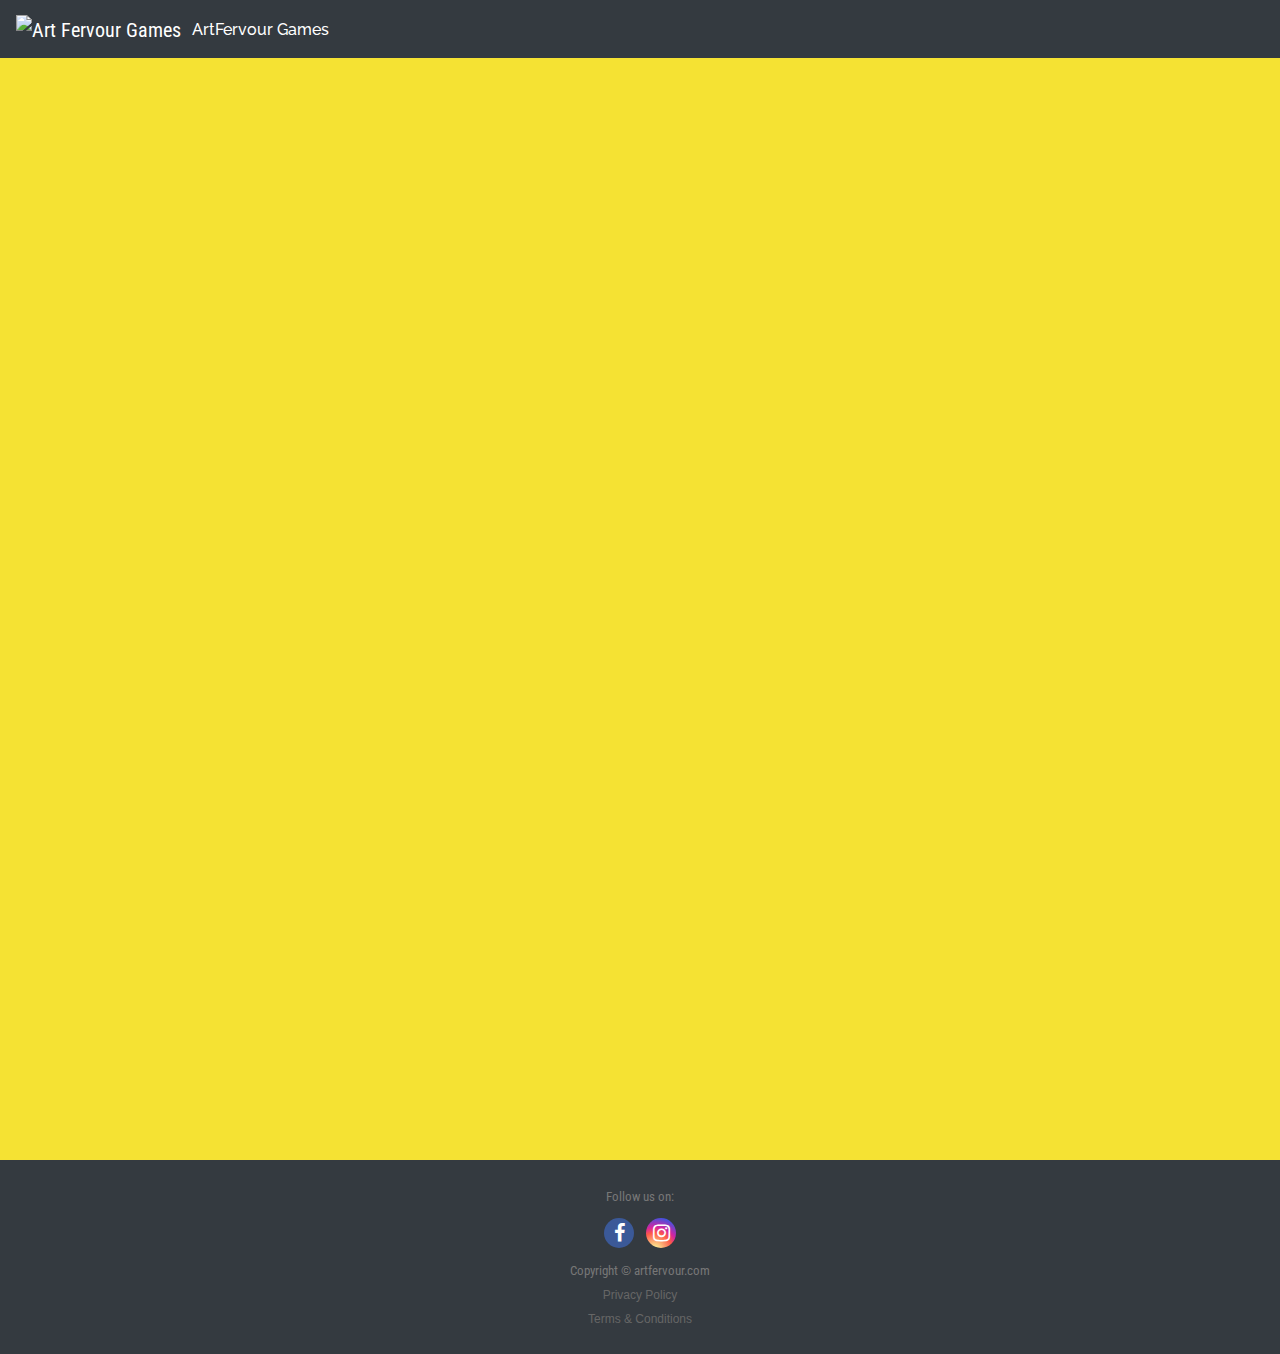
==== index.html @ 62798caa "upload" ====
<!doctype html>
<html>

<head>
  <meta charset="utf-7">
  <meta http-equiv="X-UA-Compatible" content="IE=edge,chrome=1">
  <meta name="viewport"
    content="width=device-width, initial-scale=1, shrink-to-fit=no, maximum-scale=1.0, user-scalable=0">
  <title>SPOT THE DIFFERENCES</title>
  <link href='https://fonts.googleapis.com/css?family=Roboto+Condensed' rel='stylesheet' type='text/css'>
  <link rel="stylesheet" type="text/css" href="../src/jquery.quiz.css" />
  <link rel="stylesheet" href="https://code.jquery.com/ui/1.12.1/themes/base/jquery-ui.css">
  <link rel="stylesheet" href="/src/jquery.tinymodal.css">
  <script src="https://code.jquery.com/jquery-1.12.4.min.js"
    integrity="sha384-nvAa0+6Qg9clwYCGGPpDQLVpLNn0fRaROjHqs13t4Ggj3Ez50XnGQqc/r8MhnRDZ"
    crossorigin="anonymous"></script>
  <script src="https://code.jquery.com/jquery-1.12.4.js"></script>
  <script src="https://code.jquery.com/ui/1.12.1/jquery-ui.js"></script>
  <script src="/src/jquery.tinymodal.js"></script>

  <link rel="icon" type="image/png" href="images/icons/favicon.ico" />
  <!--===============================================================================================-->
  <!-- <link rel="stylesheet" type="text/css" href="vendor/bootstrap/css/bootstrap.min.css"> -->
  <link rel="stylesheet" href="https://stackpath.bootstrapcdn.com/bootstrap/4.3.1/css/bootstrap.min.css"
      integrity="sha384-ggOyR0iXCbMQv3Xipma34MD+dH/1fQ784/j6cY/iJTQUOhcWr7x9JvoRxT2MZw1T" crossorigin="anonymous">
   <!-- <link rel="stylesheet" type="text/css" href="fonts/font-awesome-4.7.0/css/font-awesome.min.css"> -->
   <link rel="stylesheet" href="https://cdnjs.cloudflare.com/ajax/libs/font-awesome/4.7.0/css/font-awesome.min.css">
   <!--===============================================================================================-->
   <link rel="stylesheet" type="text/css" href="fonts/iconic/css/material-design-iconic-font.min.css">
   <!--===============================================================================================-->
   <link rel="stylesheet" type="text/css" href="vendor/animate/animate.css">
   <!--===============================================================================================-->
   <link rel="stylesheet" type="text/css" href="vendor/css-hamburgers/hamburgers.min.css">
   <!--===============================================================================================-->
   <link rel="stylesheet" type="text/css" href="vendor/animsition/css/animsition.min.css">
   <!--===============================================================================================-->
   <link rel="stylesheet" type="text/css" href="vendor/select2/select2.min.css">
   <!--===============================================================================================-->
   <link rel="stylesheet" type="text/css" href="vendor/daterangepicker/daterangepicker.css">
   <!--===============================================================================================-->
   <link rel="stylesheet" type="text/css" href="css/util.css">
   <link rel="stylesheet" type="text/css" href="css/main.css">
   <link rel="stylesheet" href="css/social.css">

   <script src="/src/jquery.countdownTimer.min.js"></script>

   <!-- Google Tag Manager -->
<script>(function(w,d,s,l,i){w[l]=w[l]||[];w[l].push({'gtm.start':
  new Date().getTime(),event:'gtm.js'});var f=d.getElementsByTagName(s)[0],
  j=d.createElement(s),dl=l!='dataLayer'?'&l='+l:'';j.async=true;j.src=
  'https://www.googletagmanager.com/gtm.js?id='+i+dl;f.parentNode.insertBefore(j,f);
  })(window,document,'script','dataLayer','GTM-WQDL5V4');</script>
  <!-- End Google Tag Manager -->
  
  <style>
    body {
      min-height: 75vh;
      background-image: linear-gradient(120deg, #fdfbfb 0%, #ebedee 100%);
      background-size: 120% 120%;
      font-family: 'Roboto Condensed';
    }

    .pos{
      margin-top: 256px;
      margin-bottom: -16px;
    }

    .container {
      margin: 150px auto 30px auto;
      max-width: 640px;
    }

    h3 {
      text-align: center;
    }

    .timer {
      float: right;
      font-size: 14px;
    }

    .jst-hours {
      float: left;
      display: none;
    }

    .jst-minutes {
      float: left;
    }

    .jst-seconds {
      float: left;
    }

    .jst-clearDiv {
      clear: both;
    }

    .jst-timeout {
      color: red;
    }
  </style>

  <link rel="stylesheet" href="/src/bootstrap.min.css">
  <link rel="stylesheet" href="/src/jquery.quiz.css">

  <link href="https://www.jqueryscript.net/css/jquerysctipttop.css" rel="stylesheet" type="text/css">

  <script src="https://cdnjs.cloudflare.com/ajax/libs/popper.js/1.14.7/umd/popper.min.js"
        integrity="sha384-UO2eT0CpHqdSJQ6hJty5KVphtPhzWj9WO1clHTMGa3JDZwrnQq4sF86dIHNDz0W1"
        crossorigin="anonymous"></script>
  <script src="https://stackpath.bootstrapcdn.com/bootstrap/4.3.1/js/bootstrap.min.js"
        integrity="sha384-JjSmVgyd0p3pXB1rRibZUAYoIIy6OrQ6VrjIEaFf/nJGzIxFDsf4x0xIM+B07jRM"
        crossorigin="anonymous"></script>
  <script src="https://cdnjs.cloudflare.com/ajax/libs/clipboard.js/1.5.12/clipboard.min.js"></script>

</head>

<body>
  <script src="/src/jquery.quiz.js"></script>

  <div class="jquery-script-clear"></div>

  <nav class="navbar navbar-expand-md navbar-dark bg-dark"  style="position: fixed; width: 100%;">
      <div class="navbar-brand">
          <img src="images/logo.jpg" height="28" alt="Art Fervour Games">
          <h6 style="font-family:'Raleway';display: inline; margin-left: 6px;">ArtFervour Games</h6>
      </div>
  </nav>

  <div class="container-contact100">
      <div class="card card-custom bg-white border-white" id="bg">

      <!-- <div class="card-custom-img"
          style="background-image: url(https://www.henrimatisse.org/images/gallery/the-dessert-harmony-in-red.jpg);">
      </div>

      <div class="card-custom-avatar">
          <img class="img-fluid" src="/images/LOGO.jpg" alt="Avatar" />
      </div>

      <div class="card-body" style="overflow-y: auto">
          <h4 class="card-title">SPOT THE DIFFERENCES</h4>
          <p class="card-text">Similar to the story series we did for Banksy where we showed an artwork and gave 4 title options, out of which one was correct. Will have to choose appropriate works so that choosing the title isn't too difficult.</p>
      </div> -->

  <div class="container">
    <h3 id="title" style="margin-top: -106px !important; margin-bottom: -20px;">SPOT THE DIFFERENCES</h3>
    <div id="quiz">
      <div id="quiz-start-screen">
        <p class="pos"><a href="#" id="quiz-start-btn" class="quiz-button" style="z-index: inherit !important;">Let's play!</a></p>

        <div id="tc">
          <!-- <p align=center class="pos1" style="margin-bottom: 0px; margin-top: 32px;">Read</hp> -->
          
        </div>
      </div>
      <!-- <p class='timer' style="margin-top: 16px; color:#333; display:none" data-seconds-left=60></p>
      <p id="s_timer" class='timer' style="font-family:'Roboto'; font-size: 11px; margin-top: 32px; color:rgb(0, 0, 0);"></p> -->
    </div>

    <form id="user" name="Spot The Differences" method="POST" data-netlify="true">
      <div id="myForm">
        <h3 style="margin-top: 80px">Please enter your details to get your score!</h3>
        <p>
          <input type="text" name="name" placeholder="Enter your name" style="margin-top: 24px" />
        </p>
        <p>
            <input type="tel" name="mobile" placeholder="Enter your mobile number" />
          </p>
        <p>
          <input type="email" name="email" placeholder="Enter your email" required
            pattern="[^@]+@[^@]+\.[a-zA-Z]{2,6}" />
          <input type="hidden" id="score" name="score" value="0">
        </p>
        <p>
          <button type="submit" id="submit"
            style="margin: 32px auto; padding: 0.5em 1em; display: block; background: #333; color: #fff; border-radius: 10px; border: none;">Submit</button>
        </p>
      </div>
    </form>
  </div>

  <div id="fter">
    <p align=center style="text-align: center; font-size:12px;">Thank you for playing ‘Guess the Artist’.<br />We hope you
      enjoyed it.</p>
      <!-- Facebook -->
      <div align=center style="margin-top: 24px;">
        <p>
          <p align=center style="text-align: center; font-size:12px;">Share game on</p>
          <a href="https://www.facebook.com/sharer.php?u=https://game.artfervour.ga/" target="_blank">
            <img align=center style="height: 32px; width: 32px; margin-right: 10px;"
              src="[data-uri]"
              alt="Facebook" />
          </a>
          <a href="whatsapp://send?text=https://game.artfervour.ga/">
            <img align=center style="height: 32px; width: 32px; margin-right: 6px;"
              src="https://cdn3.iconfinder.com/data/icons/social-network-30/512/social-01-512.png"
              alt="WhatsApp" />
          </a>
          <a class="btn1" data-clipboard-text="https://game.artfervour.ga/">
            <img align=center style="height: 32px; width: 32px;"
              src="https://cdn2.iconfinder.com/data/icons/copy-paste/32/Copy_Link_Web_Page_Href_interface_1-512.png"
              alt="Copy Link" />
          </a>
        </p>
      </div>
    <p align=center style="text-align: center; font-size:12px; margin-top: 30px; padding-right:42px; padding-left:42px;">
      Correct answers &amp; lucky weekly winners to be announced every Monday. stay tuned to our
      Instagram stories to find out if you&#39;ve won!</p>
    <p align=center
      style="text-align: center; font-size:12px; margin-bottom: 0px; padding-right:42px; padding-left:42px;">Head to Art
      fervour to find your art persona and get personalized art guides for your city!</p>
    <a href="https://www.artfervour.com/">
      <p align=center
        style="width: 110px; margin-bottom: 50px;  margin-top: 16px; margin-left:auto; margin-right:auto; padding: 0.5em 1em; display: block; background: #333; color: #fff; border-radius: 10px; border: none;">
        <a href="https://www.artfervour.com/" class="quiz-button" target="_blank" style="color: #fff;">Art Fervour</a></p>
    </a>
  </div>

      </div>
</div>

  <footer id="sticky-footer" class="py-4 bg-dark text-white-50 cnt">
      <div class="container1 text-center">
          <small style="color: rgb(119, 119, 119)">Follow us on:</small>
          <br>
          <a href="https://www.facebook.com/artfervourindia/" target="_blank" class="fa fa-facebook"></a>
          <a href="https://www.instagram.com/art.fervour/?hl=en" target="_blank" class="fa fa-instagram"></a>
          <!-- <a href="#" class="fa fa-twitter"></a> -->
          <br>
          <small style="color: rgb(119, 119, 119)">Copyright &copy; artfervour.com</small><br>
          <small><a href="/privacy.html" id="privacy" target="_parent" style="font-family:'Roboto', sans-serif; font-size: 12px;">Privacy Policy</a></small>
          <br/>
          <small><a href="/terms.html" target="_parent" id="terms" style="font-family:'Roboto', sans-serif; font-size: 12px;">Terms & Conditions</a></small>
      </div>
  </footer>

  <script>
    $('.btn1').click(function(){
      var clip = new Clipboard('.btn1');
      alert("Game link has been copied!");
    });
  </script>

  <script>
    $('#title').hide();
    $('#quiz-start-btn').click(function () {
      $('.card-custom-img').hide();
      $('.card-custom-avatar').hide();
      $('.card-body').hide();
      $('#title').show();
      $("#bg").removeClass('card-custom').addClass('card-custom1');

      $('.timer').startTimer({
        onComplete: function () {
          $('#quiz').html('<h4 align=center style="margin-top:48px; margin-bottom:16px">Sorry you’ve run out of time\!</h4>');
          $('#quiz').append('<div id="quiz-start-screen"><p><a href="#" id="button" onclick="reloadPage();" class="quiz-button">Play Again</a></p></div>');
          $(document).ready(function () {
            $("#button").click(function () {
              location.reload(true);
            });
          });
        }
      });
    });
  </script>

  <script>
    $('#quiz').quiz({
      //resultsScreen: '#results-screen',
      //counter: false,
      //homeButton: '#custom-home',
      counterFormat: 'Question %current of %total',
      questions: [
        {
          'q': 'Question',
          'qImg': '../img/${q1.png}',
          'qHint': 'The artist is best known for his representations of village life, especially "Santhal" women.',
          'options': [
            'More than 1 but less than 3',
            'More than 3 but less than 6',
            'No differences',
          ],
          'correctIndex': 1,
        },
      ]
    });
  </script>
  <!-- jQuery timer plugin -->
  <script src="/src/jquery.simple.timer.js"></script>
  <!-- <script src="https://cdnjs.cloudflare.com/ajax/libs/timer.jquery/0.9.0/timer.jquery.js"></script> -->

  <!-- Google Tag Manager (noscript) -->
<noscript><iframe src="https://www.googletagmanager.com/ns.html?id=GTM-WQDL5V4"
  height="0" width="0" style="display:none;visibility:hidden"></iframe></noscript>
  <!-- End Google Tag Manager (noscript) -->
</body>

<!-- <script type="text/javascript">

  (function() {
    var ga = document.createElement('script'); ga.type = 'text/javascript'; ga.async = true;
    ga.src = ('https:' == document.location.protocol ? 'https://ssl' : 'https://www') + '.google-analytics.com/ga.js';
    var s = document.getElementsByTagName('script')[0]; s.parentNode.insertBefore(ga, s);
  })();

</script> -->

</html>
---- css/util.css ----
/*[ FONT SIZE ]
///////////////////////////////////////////////////////////
*/
.fs-1 {font-size: 1px;}
.fs-2 {font-size: 2px;}
.fs-3 {font-size: 3px;}
.fs-4 {font-size: 4px;}
.fs-5 {font-size: 5px;}
.fs-6 {font-size: 6px;}
.fs-7 {font-size: 7px;}
.fs-8 {font-size: 8px;}
.fs-9 {font-size: 9px;}
.fs-10 {font-size: 10px;}
.fs-11 {font-size: 11px;}
.fs-12 {font-size: 12px;}
.fs-13 {font-size: 13px;}
.fs-14 {font-size: 14px;}
.fs-15 {font-size: 15px;}
.fs-16 {font-size: 16px;}
.fs-17 {font-size: 17px;}
.fs-18 {font-size: 18px;}
.fs-19 {font-size: 19px;}
.fs-20 {font-size: 20px;}
.fs-21 {font-size: 21px;}
.fs-22 {font-size: 22px;}
.fs-23 {font-size: 23px;}
.fs-24 {font-size: 24px;}
.fs-25 {font-size: 25px;}
.fs-26 {font-size: 26px;}
.fs-27 {font-size: 27px;}
.fs-28 {font-size: 28px;}
.fs-29 {font-size: 29px;}
.fs-30 {font-size: 30px;}
.fs-31 {font-size: 31px;}
.fs-32 {font-size: 32px;}
.fs-33 {font-size: 33px;}
.fs-34 {font-size: 34px;}
.fs-35 {font-size: 35px;}
.fs-36 {font-size: 36px;}
.fs-37 {font-size: 37px;}
.fs-38 {font-size: 38px;}
.fs-39 {font-size: 39px;}
.fs-40 {font-size: 40px;}
.fs-41 {font-size: 41px;}
.fs-42 {font-size: 42px;}
.fs-43 {font-size: 43px;}
.fs-44 {font-size: 44px;}
.fs-45 {font-size: 45px;}
.fs-46 {font-size: 46px;}
.fs-47 {font-size: 47px;}
.fs-48 {font-size: 48px;}
.fs-49 {font-size: 49px;}
.fs-50 {font-size: 50px;}
.fs-51 {font-size: 51px;}
.fs-52 {font-size: 52px;}
.fs-53 {font-size: 53px;}
.fs-54 {font-size: 54px;}
.fs-55 {font-size: 55px;}
.fs-56 {font-size: 56px;}
.fs-57 {font-size: 57px;}
.fs-58 {font-size: 58px;}
.fs-59 {font-size: 59px;}
.fs-60 {font-size: 60px;}
.fs-61 {font-size: 61px;}
.fs-62 {font-size: 62px;}
.fs-63 {font-size: 63px;}
.fs-64 {font-size: 64px;}
.fs-65 {font-size: 65px;}
.fs-66 {font-size: 66px;}
.fs-67 {font-size: 67px;}
.fs-68 {font-size: 68px;}
.fs-69 {font-size: 69px;}
.fs-70 {font-size: 70px;}
.fs-71 {font-size: 71px;}
.fs-72 {font-size: 72px;}
.fs-73 {font-size: 73px;}
.fs-74 {font-size: 74px;}
.fs-75 {font-size: 75px;}
.fs-76 {font-size: 76px;}
.fs-77 {font-size: 77px;}
.fs-78 {font-size: 78px;}
.fs-79 {font-size: 79px;}
.fs-80 {font-size: 80px;}
.fs-81 {font-size: 81px;}
.fs-82 {font-size: 82px;}
.fs-83 {font-size: 83px;}
.fs-84 {font-size: 84px;}
.fs-85 {font-size: 85px;}
.fs-86 {font-size: 86px;}
.fs-87 {font-size: 87px;}
.fs-88 {font-size: 88px;}
.fs-89 {font-size: 89px;}
.fs-90 {font-size: 90px;}
.fs-91 {font-size: 91px;}
.fs-92 {font-size: 92px;}
.fs-93 {font-size: 93px;}
.fs-94 {font-size: 94px;}
.fs-95 {font-size: 95px;}
.fs-96 {font-size: 96px;}
.fs-97 {font-size: 97px;}
.fs-98 {font-size: 98px;}
.fs-99 {font-size: 99px;}
.fs-100 {font-size: 100px;}
.fs-101 {font-size: 101px;}
.fs-102 {font-size: 102px;}
.fs-103 {font-size: 103px;}
.fs-104 {font-size: 104px;}
.fs-105 {font-size: 105px;}
.fs-106 {font-size: 106px;}
.fs-107 {font-size: 107px;}
.fs-108 {font-size: 108px;}
.fs-109 {font-size: 109px;}
.fs-110 {font-size: 110px;}
.fs-111 {font-size: 111px;}
.fs-112 {font-size: 112px;}
.fs-113 {font-size: 113px;}
.fs-114 {font-size: 114px;}
.fs-115 {font-size: 115px;}
.fs-116 {font-size: 116px;}
.fs-117 {font-size: 117px;}
.fs-118 {font-size: 118px;}
.fs-119 {font-size: 119px;}
.fs-120 {font-size: 120px;}
.fs-121 {font-size: 121px;}
.fs-122 {font-size: 122px;}
.fs-123 {font-size: 123px;}
.fs-124 {font-size: 124px;}
.fs-125 {font-size: 125px;}
.fs-126 {font-size: 126px;}
.fs-127 {font-size: 127px;}
.fs-128 {font-size: 128px;}
.fs-129 {font-size: 129px;}
.fs-130 {font-size: 130px;}
.fs-131 {font-size: 131px;}
.fs-132 {font-size: 132px;}
.fs-133 {font-size: 133px;}
.fs-134 {font-size: 134px;}
.fs-135 {font-size: 135px;}
.fs-136 {font-size: 136px;}
.fs-137 {font-size: 137px;}
.fs-138 {font-size: 138px;}
.fs-139 {font-size: 139px;}
.fs-140 {font-size: 140px;}
.fs-141 {font-size: 141px;}
.fs-142 {font-size: 142px;}
.fs-143 {font-size: 143px;}
.fs-144 {font-size: 144px;}
.fs-145 {font-size: 145px;}
.fs-146 {font-size: 146px;}
.fs-147 {font-size: 147px;}
.fs-148 {font-size: 148px;}
.fs-149 {font-size: 149px;}
.fs-150 {font-size: 150px;}
.fs-151 {font-size: 151px;}
.fs-152 {font-size: 152px;}
.fs-153 {font-size: 153px;}
.fs-154 {font-size: 154px;}
.fs-155 {font-size: 155px;}
.fs-156 {font-size: 156px;}
.fs-157 {font-size: 157px;}
.fs-158 {font-size: 158px;}
.fs-159 {font-size: 159px;}
.fs-160 {font-size: 160px;}
.fs-161 {font-size: 161px;}
.fs-162 {font-size: 162px;}
.fs-163 {font-size: 163px;}
.fs-164 {font-size: 164px;}
.fs-165 {font-size: 165px;}
.fs-166 {font-size: 166px;}
.fs-167 {font-size: 167px;}
.fs-168 {font-size: 168px;}
.fs-169 {font-size: 169px;}
.fs-170 {font-size: 170px;}
.fs-171 {font-size: 171px;}
.fs-172 {font-size: 172px;}
.fs-173 {font-size: 173px;}
.fs-174 {font-size: 174px;}
.fs-175 {font-size: 175px;}
.fs-176 {font-size: 176px;}
.fs-177 {font-size: 177px;}
.fs-178 {font-size: 178px;}
.fs-179 {font-size: 179px;}
.fs-180 {font-size: 180px;}
.fs-181 {font-size: 181px;}
.fs-182 {font-size: 182px;}
.fs-183 {font-size: 183px;}
.fs-184 {font-size: 184px;}
.fs-185 {font-size: 185px;}
.fs-186 {font-size: 186px;}
.fs-187 {font-size: 187px;}
.fs-188 {font-size: 188px;}
.fs-189 {font-size: 189px;}
.fs-190 {font-size: 190px;}
.fs-191 {font-size: 191px;}
.fs-192 {font-size: 192px;}
.fs-193 {font-size: 193px;}
.fs-194 {font-size: 194px;}
.fs-195 {font-size: 195px;}
.fs-196 {font-size: 196px;}
.fs-197 {font-size: 197px;}
.fs-198 {font-size: 198px;}
.fs-199 {font-size: 199px;}
.fs-200 {font-size: 200px;}

/*[ PADDING ]
///////////////////////////////////////////////////////////
*/
.p-t-0 {padding-top: 0px;}
.p-t-1 {padding-top: 1px;}
.p-t-2 {padding-top: 2px;}
.p-t-3 {padding-top: 3px;}
.p-t-4 {padding-top: 4px;}
.p-t-5 {padding-top: 5px;}
.p-t-6 {padding-top: 6px;}
.p-t-7 {padding-top: 7px;}
.p-t-8 {padding-top: 8px;}
.p-t-9 {padding-top: 9px;}
.p-t-10 {padding-top: 10px;}
.p-t-11 {padding-top: 11px;}
.p-t-12 {padding-top: 12px;}
.p-t-13 {padding-top: 13px;}
.p-t-14 {padding-top: 14px;}
.p-t-15 {padding-top: 15px;}
.p-t-16 {padding-top: 16px;}
.p-t-17 {padding-top: 17px;}
.p-t-18 {padding-top: 18px;}
.p-t-19 {padding-top: 19px;}
.p-t-20 {padding-top: 20px;}
.p-t-21 {padding-top: 21px;}
.p-t-22 {padding-top: 22px;}
.p-t-23 {padding-top: 23px;}
.p-t-24 {padding-top: 24px;}
.p-t-25 {padding-top: 25px;}
.p-t-26 {padding-top: 26px;}
.p-t-27 {padding-top: 27px;}
.p-t-28 {padding-top: 28px;}
.p-t-29 {padding-top: 29px;}
.p-t-30 {padding-top: 30px;}
.p-t-31 {padding-top: 31px;}
.p-t-32 {padding-top: 32px;}
.p-t-33 {padding-top: 33px;}
.p-t-34 {padding-top: 34px;}
.p-t-35 {padding-top: 35px;}
.p-t-36 {padding-top: 36px;}
.p-t-37 {padding-top: 37px;}
.p-t-38 {padding-top: 38px;}
.p-t-39 {padding-top: 39px;}
.p-t-40 {padding-top: 40px;}
.p-t-41 {padding-top: 41px;}
.p-t-42 {padding-top: 42px;}
.p-t-43 {padding-top: 43px;}
.p-t-44 {padding-top: 44px;}
.p-t-45 {padding-top: 45px;}
.p-t-46 {padding-top: 46px;}
.p-t-47 {padding-top: 47px;}
.p-t-48 {padding-top: 48px;}
.p-t-49 {padding-top: 49px;}
.p-t-50 {padding-top: 50px;}
.p-t-51 {padding-top: 51px;}
.p-t-52 {padding-top: 52px;}
.p-t-53 {padding-top: 53px;}
.p-t-54 {padding-top: 54px;}
.p-t-55 {padding-top: 55px;}
.p-t-56 {padding-top: 56px;}
.p-t-57 {padding-top: 57px;}
.p-t-58 {padding-top: 58px;}
.p-t-59 {padding-top: 59px;}
.p-t-60 {padding-top: 60px;}
.p-t-61 {padding-top: 61px;}
.p-t-62 {padding-top: 62px;}
.p-t-63 {padding-top: 63px;}
.p-t-64 {padding-top: 64px;}
.p-t-65 {padding-top: 65px;}
.p-t-66 {padding-top: 66px;}
.p-t-67 {padding-top: 67px;}
.p-t-68 {padding-top: 68px;}
.p-t-69 {padding-top: 69px;}
.p-t-70 {padding-top: 70px;}
.p-t-71 {padding-top: 71px;}
.p-t-72 {padding-top: 72px;}
.p-t-73 {padding-top: 73px;}
.p-t-74 {padding-top: 74px;}
.p-t-75 {padding-top: 75px;}
.p-t-76 {padding-top: 76px;}
.p-t-77 {padding-top: 77px;}
.p-t-78 {padding-top: 78px;}
.p-t-79 {padding-top: 79px;}
.p-t-80 {padding-top: 80px;}
.p-t-81 {padding-top: 81px;}
.p-t-82 {padding-top: 82px;}
.p-t-83 {padding-top: 83px;}
.p-t-84 {padding-top: 84px;}
.p-t-85 {padding-top: 85px;}
.p-t-86 {padding-top: 86px;}
.p-t-87 {padding-top: 87px;}
.p-t-88 {padding-top: 88px;}
.p-t-89 {padding-top: 89px;}
.p-t-90 {padding-top: 90px;}
.p-t-91 {padding-top: 91px;}
.p-t-92 {padding-top: 92px;}
.p-t-93 {padding-top: 93px;}
.p-t-94 {padding-top: 94px;}
.p-t-95 {padding-top: 95px;}
.p-t-96 {padding-top: 96px;}
.p-t-97 {padding-top: 97px;}
.p-t-98 {padding-top: 98px;}
.p-t-99 {padding-top: 99px;}
.p-t-100 {padding-top: 100px;}
.p-t-101 {padding-top: 101px;}
.p-t-102 {padding-top: 102px;}
.p-t-103 {padding-top: 103px;}
.p-t-104 {padding-top: 104px;}
.p-t-105 {padding-top: 105px;}
.p-t-106 {padding-top: 106px;}
.p-t-107 {padding-top: 107px;}
.p-t-108 {padding-top: 108px;}
.p-t-109 {padding-top: 109px;}
.p-t-110 {padding-top: 110px;}
.p-t-111 {padding-top: 111px;}
.p-t-112 {padding-top: 112px;}
.p-t-113 {padding-top: 113px;}
.p-t-114 {padding-top: 114px;}
.p-t-115 {padding-top: 115px;}
.p-t-116 {padding-top: 116px;}
.p-t-117 {padding-top: 117px;}
.p-t-118 {padding-top: 118px;}
.p-t-119 {padding-top: 119px;}
.p-t-120 {padding-top: 120px;}
.p-t-121 {padding-top: 121px;}
.p-t-122 {padding-top: 122px;}
.p-t-123 {padding-top: 123px;}
.p-t-124 {padding-top: 124px;}
.p-t-125 {padding-top: 125px;}
.p-t-126 {padding-top: 126px;}
.p-t-127 {padding-top: 127px;}
.p-t-128 {padding-top: 128px;}
.p-t-129 {padding-top: 129px;}
.p-t-130 {padding-top: 130px;}
.p-t-131 {padding-top: 131px;}
.p-t-132 {padding-top: 132px;}
.p-t-133 {padding-top: 133px;}
.p-t-134 {padding-top: 134px;}
.p-t-135 {padding-top: 135px;}
.p-t-136 {padding-top: 136px;}
.p-t-137 {padding-top: 137px;}
.p-t-138 {padding-top: 138px;}
.p-t-139 {padding-top: 139px;}
.p-t-140 {padding-top: 140px;}
.p-t-141 {padding-top: 141px;}
.p-t-142 {padding-top: 142px;}
.p-t-143 {padding-top: 143px;}
.p-t-144 {padding-top: 144px;}
.p-t-145 {padding-top: 145px;}
.p-t-146 {padding-top: 146px;}
.p-t-147 {padding-top: 147px;}
.p-t-148 {padding-top: 148px;}
.p-t-149 {padding-top: 149px;}
.p-t-150 {padding-top: 150px;}
.p-t-151 {padding-top: 151px;}
.p-t-152 {padding-top: 152px;}
.p-t-153 {padding-top: 153px;}
.p-t-154 {padding-top: 154px;}
.p-t-155 {padding-top: 155px;}
.p-t-156 {padding-top: 156px;}
.p-t-157 {padding-top: 157px;}
.p-t-158 {padding-top: 158px;}
.p-t-159 {padding-top: 159px;}
.p-t-160 {padding-top: 160px;}
.p-t-161 {padding-top: 161px;}
.p-t-162 {padding-top: 162px;}
.p-t-163 {padding-top: 163px;}
.p-t-164 {padding-top: 164px;}
.p-t-165 {padding-top: 165px;}
.p-t-166 {padding-top: 166px;}
.p-t-167 {padding-top: 167px;}
.p-t-168 {padding-top: 168px;}
.p-t-169 {padding-top: 169px;}
.p-t-170 {padding-top: 170px;}
.p-t-171 {padding-top: 171px;}
.p-t-172 {padding-top: 172px;}
.p-t-173 {padding-top: 173px;}
.p-t-174 {padding-top: 174px;}
.p-t-175 {padding-top: 175px;}
.p-t-176 {padding-top: 176px;}
.p-t-177 {padding-top: 177px;}
.p-t-178 {padding-top: 178px;}
.p-t-179 {padding-top: 179px;}
.p-t-180 {padding-top: 180px;}
.p-t-181 {padding-top: 181px;}
.p-t-182 {padding-top: 182px;}
.p-t-183 {padding-top: 183px;}
.p-t-184 {padding-top: 184px;}
.p-t-185 {padding-top: 185px;}
.p-t-186 {padding-top: 186px;}
.p-t-187 {padding-top: 187px;}
.p-t-188 {padding-top: 188px;}
.p-t-189 {padding-top: 189px;}
.p-t-190 {padding-top: 190px;}
.p-t-191 {padding-top: 191px;}
.p-t-192 {padding-top: 192px;}
.p-t-193 {padding-top: 193px;}
.p-t-194 {padding-top: 194px;}
.p-t-195 {padding-top: 195px;}
.p-t-196 {padding-top: 196px;}
.p-t-197 {padding-top: 197px;}
.p-t-198 {padding-top: 198px;}
.p-t-199 {padding-top: 199px;}
.p-t-200 {padding-top: 200px;}
.p-t-201 {padding-top: 201px;}
.p-t-202 {padding-top: 202px;}
.p-t-203 {padding-top: 203px;}
.p-t-204 {padding-top: 204px;}
.p-t-205 {padding-top: 205px;}
.p-t-206 {padding-top: 206px;}
.p-t-207 {padding-top: 207px;}
.p-t-208 {padding-top: 208px;}
.p-t-209 {padding-top: 209px;}
.p-t-210 {padding-top: 210px;}
.p-t-211 {padding-top: 211px;}
.p-t-212 {padding-top: 212px;}
.p-t-213 {padding-top: 213px;}
.p-t-214 {padding-top: 214px;}
.p-t-215 {padding-top: 215px;}
.p-t-216 {padding-top: 216px;}
.p-t-217 {padding-top: 217px;}
.p-t-218 {padding-top: 218px;}
.p-t-219 {padding-top: 219px;}
.p-t-220 {padding-top: 220px;}
.p-t-221 {padding-top: 221px;}
.p-t-222 {padding-top: 222px;}
.p-t-223 {padding-top: 223px;}
.p-t-224 {padding-top: 224px;}
.p-t-225 {padding-top: 225px;}
.p-t-226 {padding-top: 226px;}
.p-t-227 {padding-top: 227px;}
.p-t-228 {padding-top: 228px;}
.p-t-229 {padding-top: 229px;}
.p-t-230 {padding-top: 230px;}
.p-t-231 {padding-top: 231px;}
.p-t-232 {padding-top: 232px;}
.p-t-233 {padding-top: 233px;}
.p-t-234 {padding-top: 234px;}
.p-t-235 {padding-top: 235px;}
.p-t-236 {padding-top: 236px;}
.p-t-237 {padding-top: 237px;}
.p-t-238 {padding-top: 238px;}
.p-t-239 {padding-top: 239px;}
.p-t-240 {padding-top: 240px;}
.p-t-241 {padding-top: 241px;}
.p-t-242 {padding-top: 242px;}
.p-t-243 {padding-top: 243px;}
.p-t-244 {padding-top: 244px;}
.p-t-245 {padding-top: 245px;}
.p-t-246 {padding-top: 246px;}
.p-t-247 {padding-top: 247px;}
.p-t-248 {padding-top: 248px;}
.p-t-249 {padding-top: 249px;}
.p-t-250 {padding-top: 250px;}
.p-b-0 {padding-bottom: 0px;}
.p-b-1 {padding-bottom: 1px;}
.p-b-2 {padding-bottom: 2px;}
.p-b-3 {padding-bottom: 3px;}
.p-b-4 {padding-bottom: 4px;}
.p-b-5 {padding-bottom: 5px;}
.p-b-6 {padding-bottom: 6px;}
.p-b-7 {padding-bottom: 7px;}
.p-b-8 {padding-bottom: 8px;}
.p-b-9 {padding-bottom: 9px;}
.p-b-10 {padding-bottom: 10px;}
.p-b-11 {padding-bottom: 11px;}
.p-b-12 {padding-bottom: 12px;}
.p-b-13 {padding-bottom: 13px;}
.p-b-14 {padding-bottom: 14px;}
.p-b-15 {padding-bottom: 15px;}
.p-b-16 {padding-bottom: 16px;}
.p-b-17 {padding-bottom: 17px;}
.p-b-18 {padding-bottom: 18px;}
.p-b-19 {padding-bottom: 19px;}
.p-b-20 {padding-bottom: 20px;}
.p-b-21 {padding-bottom: 21px;}
.p-b-22 {padding-bottom: 22px;}
.p-b-23 {padding-bottom: 23px;}
.p-b-24 {padding-bottom: 24px;}
.p-b-25 {padding-bottom: 25px;}
.p-b-26 {padding-bottom: 26px;}
.p-b-27 {padding-bottom: 27px;}
.p-b-28 {padding-bottom: 28px;}
.p-b-29 {padding-bottom: 29px;}
.p-b-30 {padding-bottom: 30px;}
.p-b-31 {padding-bottom: 31px;}
.p-b-32 {padding-bottom: 32px;}
.p-b-33 {padding-bottom: 33px;}
.p-b-34 {padding-bottom: 34px;}
.p-b-35 {padding-bottom: 35px;}
.p-b-36 {padding-bottom: 36px;}
.p-b-37 {padding-bottom: 37px;}
.p-b-38 {padding-bottom: 38px;}
.p-b-39 {padding-bottom: 39px;}
.p-b-40 {padding-bottom: 40px;}
.p-b-41 {padding-bottom: 41px;}
.p-b-42 {padding-bottom: 42px;}
.p-b-43 {padding-bottom: 43px;}
.p-b-44 {padding-bottom: 44px;}
.p-b-45 {padding-bottom: 45px;}
.p-b-46 {padding-bottom: 46px;}
.p-b-47 {padding-bottom: 47px;}
.p-b-48 {padding-bottom: 48px;}
.p-b-49 {padding-bottom: 49px;}
.p-b-50 {padding-bottom: 50px;}
.p-b-51 {padding-bottom: 51px;}
.p-b-52 {padding-bottom: 52px;}
.p-b-53 {padding-bottom: 53px;}
.p-b-54 {padding-bottom: 54px;}
.p-b-55 {padding-bottom: 55px;}
.p-b-56 {padding-bottom: 56px;}
.p-b-57 {padding-bottom: 57px;}
.p-b-58 {padding-bottom: 58px;}
.p-b-59 {padding-bottom: 59px;}
.p-b-60 {padding-bottom: 60px;}
.p-b-61 {padding-bottom: 61px;}
.p-b-62 {padding-bottom: 62px;}
.p-b-63 {padding-bottom: 63px;}
.p-b-64 {padding-bottom: 64px;}
.p-b-65 {padding-bottom: 65px;}
.p-b-66 {padding-bottom: 66px;}
.p-b-67 {padding-bottom: 67px;}
.p-b-68 {padding-bottom: 68px;}
.p-b-69 {padding-bottom: 69px;}
.p-b-70 {padding-bottom: 70px;}
.p-b-71 {padding-bottom: 71px;}
.p-b-72 {padding-bottom: 72px;}
.p-b-73 {padding-bottom: 73px;}
.p-b-74 {padding-bottom: 74px;}
.p-b-75 {padding-bottom: 75px;}
.p-b-76 {padding-bottom: 76px;}
.p-b-77 {padding-bottom: 77px;}
.p-b-78 {padding-bottom: 78px;}
.p-b-79 {padding-bottom: 79px;}
.p-b-80 {padding-bottom: 80px;}
.p-b-81 {padding-bottom: 81px;}
.p-b-82 {padding-bottom: 82px;}
.p-b-83 {padding-bottom: 83px;}
.p-b-84 {padding-bottom: 84px;}
.p-b-85 {padding-bottom: 85px;}
.p-b-86 {padding-bottom: 86px;}
.p-b-87 {padding-bottom: 87px;}
.p-b-88 {padding-bottom: 88px;}
.p-b-89 {padding-bottom: 89px;}
.p-b-90 {padding-bottom: 90px;}
.p-b-91 {padding-bottom: 91px;}
.p-b-92 {padding-bottom: 92px;}
.p-b-93 {padding-bottom: 93px;}
.p-b-94 {padding-bottom: 94px;}
.p-b-95 {padding-bottom: 95px;}
.p-b-96 {padding-bottom: 96px;}
.p-b-97 {padding-bottom: 97px;}
.p-b-98 {padding-bottom: 98px;}
.p-b-99 {padding-bottom: 99px;}
.p-b-100 {padding-bottom: 100px;}
.p-b-101 {padding-bottom: 101px;}
.p-b-102 {padding-bottom: 102px;}
.p-b-103 {padding-bottom: 103px;}
.p-b-104 {padding-bottom: 104px;}
.p-b-105 {padding-bottom: 105px;}
.p-b-106 {padding-bottom: 106px;}
.p-b-107 {padding-bottom: 107px;}
.p-b-108 {padding-bottom: 108px;}
.p-b-109 {padding-bottom: 109px;}
.p-b-110 {padding-bottom: 110px;}
.p-b-111 {padding-bottom: 111px;}
.p-b-112 {padding-bottom: 112px;}
.p-b-113 {padding-bottom: 113px;}
.p-b-114 {padding-bottom: 114px;}
.p-b-115 {padding-bottom: 115px;}
.p-b-116 {padding-bottom: 116px;}
.p-b-117 {padding-bottom: 117px;}
.p-b-118 {padding-bottom: 118px;}
.p-b-119 {padding-bottom: 119px;}
.p-b-120 {padding-bottom: 120px;}
.p-b-121 {padding-bottom: 121px;}
.p-b-122 {padding-bottom: 122px;}
.p-b-123 {padding-bottom: 123px;}
.p-b-124 {padding-bottom: 124px;}
.p-b-125 {padding-bottom: 125px;}
.p-b-126 {padding-bottom: 126px;}
.p-b-127 {padding-bottom: 127px;}
.p-b-128 {padding-bottom: 128px;}
.p-b-129 {padding-bottom: 129px;}
.p-b-130 {padding-bottom: 130px;}
.p-b-131 {padding-bottom: 131px;}
.p-b-132 {padding-bottom: 132px;}
.p-b-133 {padding-bottom: 133px;}
.p-b-134 {padding-bottom: 134px;}
.p-b-135 {padding-bottom: 135px;}
.p-b-136 {padding-bottom: 136px;}
.p-b-137 {padding-bottom: 137px;}
.p-b-138 {padding-bottom: 138px;}
.p-b-139 {padding-bottom: 139px;}
.p-b-140 {padding-bottom: 140px;}
.p-b-141 {padding-bottom: 141px;}
.p-b-142 {padding-bottom: 142px;}
.p-b-143 {padding-bottom: 143px;}
.p-b-144 {padding-bottom: 144px;}
.p-b-145 {padding-bottom: 145px;}
.p-b-146 {padding-bottom: 146px;}
.p-b-147 {padding-bottom: 147px;}
.p-b-148 {padding-bottom: 148px;}
.p-b-149 {padding-bottom: 149px;}
.p-b-150 {padding-bottom: 150px;}
.p-b-151 {padding-bottom: 151px;}
.p-b-152 {padding-bottom: 152px;}
.p-b-153 {padding-bottom: 153px;}
.p-b-154 {padding-bottom: 154px;}
.p-b-155 {padding-bottom: 155px;}
.p-b-156 {padding-bottom: 156px;}
.p-b-157 {padding-bottom: 157px;}
.p-b-158 {padding-bottom: 158px;}
.p-b-159 {padding-bottom: 159px;}
.p-b-160 {padding-bottom: 160px;}
.p-b-161 {padding-bottom: 161px;}
.p-b-162 {padding-bottom: 162px;}
.p-b-163 {padding-bottom: 163px;}
.p-b-164 {padding-bottom: 164px;}
.p-b-165 {padding-bottom: 165px;}
.p-b-166 {padding-bottom: 166px;}
.p-b-167 {padding-bottom: 167px;}
.p-b-168 {padding-bottom: 168px;}
.p-b-169 {padding-bottom: 169px;}
.p-b-170 {padding-bottom: 170px;}
.p-b-171 {padding-bottom: 171px;}
.p-b-172 {padding-bottom: 172px;}
.p-b-173 {padding-bottom: 173px;}
.p-b-174 {padding-bottom: 174px;}
.p-b-175 {padding-bottom: 175px;}
.p-b-176 {padding-bottom: 176px;}
.p-b-177 {padding-bottom: 177px;}
.p-b-178 {padding-bottom: 178px;}
.p-b-179 {padding-bottom: 179px;}
.p-b-180 {padding-bottom: 180px;}
.p-b-181 {padding-bottom: 181px;}
.p-b-182 {padding-bottom: 182px;}
.p-b-183 {padding-bottom: 183px;}
.p-b-184 {padding-bottom: 184px;}
.p-b-185 {padding-bottom: 185px;}
.p-b-186 {padding-bottom: 186px;}
.p-b-187 {padding-bottom: 187px;}
.p-b-188 {padding-bottom: 188px;}
.p-b-189 {padding-bottom: 189px;}
.p-b-190 {padding-bottom: 190px;}
.p-b-191 {padding-bottom: 191px;}
.p-b-192 {padding-bottom: 192px;}
.p-b-193 {padding-bottom: 193px;}
.p-b-194 {padding-bottom: 194px;}
.p-b-195 {padding-bottom: 195px;}
.p-b-196 {padding-bottom: 196px;}
.p-b-197 {padding-bottom: 197px;}
.p-b-198 {padding-bottom: 198px;}
.p-b-199 {padding-bottom: 199px;}
.p-b-200 {padding-bottom: 200px;}
.p-b-201 {padding-bottom: 201px;}
.p-b-202 {padding-bottom: 202px;}
.p-b-203 {padding-bottom: 203px;}
.p-b-204 {padding-bottom: 204px;}
.p-b-205 {padding-bottom: 205px;}
.p-b-206 {padding-bottom: 206px;}
.p-b-207 {padding-bottom: 207px;}
.p-b-208 {padding-bottom: 208px;}
.p-b-209 {padding-bottom: 209px;}
.p-b-210 {padding-bottom: 210px;}
.p-b-211 {padding-bottom: 211px;}
.p-b-212 {padding-bottom: 212px;}
.p-b-213 {padding-bottom: 213px;}
.p-b-214 {padding-bottom: 214px;}
.p-b-215 {padding-bottom: 215px;}
.p-b-216 {padding-bottom: 216px;}
.p-b-217 {padding-bottom: 217px;}
.p-b-218 {padding-bottom: 218px;}
.p-b-219 {padding-bottom: 219px;}
.p-b-220 {padding-bottom: 220px;}
.p-b-221 {padding-bottom: 221px;}
.p-b-222 {padding-bottom: 222px;}
.p-b-223 {padding-bottom: 223px;}
.p-b-224 {padding-bottom: 224px;}
.p-b-225 {padding-bottom: 225px;}
.p-b-226 {padding-bottom: 226px;}
.p-b-227 {padding-bottom: 227px;}
.p-b-228 {padding-bottom: 228px;}
.p-b-229 {padding-bottom: 229px;}
.p-b-230 {padding-bottom: 230px;}
.p-b-231 {padding-bottom: 231px;}
.p-b-232 {padding-bottom: 232px;}
.p-b-233 {padding-bottom: 233px;}
.p-b-234 {padding-bottom: 234px;}
.p-b-235 {padding-bottom: 235px;}
.p-b-236 {padding-bottom: 236px;}
.p-b-237 {padding-bottom: 237px;}
.p-b-238 {padding-bottom: 238px;}
.p-b-239 {padding-bottom: 239px;}
.p-b-240 {padding-bottom: 240px;}
.p-b-241 {padding-bottom: 241px;}
.p-b-242 {padding-bottom: 242px;}
.p-b-243 {padding-bottom: 243px;}
.p-b-244 {padding-bottom: 244px;}
.p-b-245 {padding-bottom: 245px;}
.p-b-246 {padding-bottom: 246px;}
.p-b-247 {padding-bottom: 247px;}
.p-b-248 {padding-bottom: 248px;}
.p-b-249 {padding-bottom: 249px;}
.p-b-250 {padding-bottom: 250px;}
.p-l-0 {padding-left: 0px;}
.p-l-1 {padding-left: 1px;}
.p-l-2 {padding-left: 2px;}
.p-l-3 {padding-left: 3px;}
.p-l-4 {padding-left: 4px;}
.p-l-5 {padding-left: 5px;}
.p-l-6 {padding-left: 6px;}
.p-l-7 {padding-left: 7px;}
.p-l-8 {padding-left: 8px;}
.p-l-9 {padding-left: 9px;}
.p-l-10 {padding-left: 10px;}
.p-l-11 {padding-left: 11px;}
.p-l-12 {padding-left: 12px;}
.p-l-13 {padding-left: 13px;}
.p-l-14 {padding-left: 14px;}
.p-l-15 {padding-left: 15px;}
.p-l-16 {padding-left: 16px;}
.p-l-17 {padding-left: 17px;}
.p-l-18 {padding-left: 18px;}
.p-l-19 {padding-left: 19px;}
.p-l-20 {padding-left: 20px;}
.p-l-21 {padding-left: 21px;}
.p-l-22 {padding-left: 22px;}
.p-l-23 {padding-left: 23px;}
.p-l-24 {padding-left: 24px;}
.p-l-25 {padding-left: 25px;}
.p-l-26 {padding-left: 26px;}
.p-l-27 {padding-left: 27px;}
.p-l-28 {padding-left: 28px;}
.p-l-29 {padding-left: 29px;}
.p-l-30 {padding-left: 30px;}
.p-l-31 {padding-left: 31px;}
.p-l-32 {padding-left: 32px;}
.p-l-33 {padding-left: 33px;}
.p-l-34 {padding-left: 34px;}
.p-l-35 {padding-left: 35px;}
.p-l-36 {padding-left: 36px;}
.p-l-37 {padding-left: 37px;}
.p-l-38 {padding-left: 38px;}
.p-l-39 {padding-left: 39px;}
.p-l-40 {padding-left: 40px;}
.p-l-41 {padding-left: 41px;}
.p-l-42 {padding-left: 42px;}
.p-l-43 {padding-left: 43px;}
.p-l-44 {padding-left: 44px;}
.p-l-45 {padding-left: 45px;}
.p-l-46 {padding-left: 46px;}
.p-l-47 {padding-left: 47px;}
.p-l-48 {padding-left: 48px;}
.p-l-49 {padding-left: 49px;}
.p-l-50 {padding-left: 50px;}
.p-l-51 {padding-left: 51px;}
.p-l-52 {padding-left: 52px;}
.p-l-53 {padding-left: 53px;}
.p-l-54 {padding-left: 54px;}
.p-l-55 {padding-left: 55px;}
.p-l-56 {padding-left: 56px;}
.p-l-57 {padding-left: 57px;}
.p-l-58 {padding-left: 58px;}
.p-l-59 {padding-left: 59px;}
.p-l-60 {padding-left: 60px;}
.p-l-61 {padding-left: 61px;}
.p-l-62 {padding-left: 62px;}
.p-l-63 {padding-left: 63px;}
.p-l-64 {padding-left: 64px;}
.p-l-65 {padding-left: 65px;}
.p-l-66 {padding-left: 66px;}
.p-l-67 {padding-left: 67px;}
.p-l-68 {padding-left: 68px;}
.p-l-69 {padding-left: 69px;}
.p-l-70 {padding-left: 70px;}
.p-l-71 {padding-left: 71px;}
.p-l-72 {padding-left: 72px;}
.p-l-73 {padding-left: 73px;}
.p-l-74 {padding-left: 74px;}
.p-l-75 {padding-left: 75px;}
.p-l-76 {padding-left: 76px;}
.p-l-77 {padding-left: 77px;}
.p-l-78 {padding-left: 78px;}
.p-l-79 {padding-left: 79px;}
.p-l-80 {padding-left: 80px;}
.p-l-81 {padding-left: 81px;}
.p-l-82 {padding-left: 82px;}
.p-l-83 {padding-left: 83px;}
.p-l-84 {padding-left: 84px;}
.p-l-85 {padding-left: 85px;}
.p-l-86 {padding-left: 86px;}
.p-l-87 {padding-left: 87px;}
.p-l-88 {padding-left: 88px;}
.p-l-89 {padding-left: 89px;}
.p-l-90 {padding-left: 90px;}
.p-l-91 {padding-left: 91px;}
.p-l-92 {padding-left: 92px;}
.p-l-93 {padding-left: 93px;}
.p-l-94 {padding-left: 94px;}
.p-l-95 {padding-left: 95px;}
.p-l-96 {padding-left: 96px;}
.p-l-97 {padding-left: 97px;}
.p-l-98 {padding-left: 98px;}
.p-l-99 {padding-left: 99px;}
.p-l-100 {padding-left: 100px;}
.p-l-101 {padding-left: 101px;}
.p-l-102 {padding-left: 102px;}
.p-l-103 {padding-left: 103px;}
.p-l-104 {padding-left: 104px;}
.p-l-105 {padding-left: 105px;}
.p-l-106 {padding-left: 106px;}
.p-l-107 {padding-left: 107px;}
.p-l-108 {padding-left: 108px;}
.p-l-109 {padding-left: 109px;}
.p-l-110 {padding-left: 110px;}
.p-l-111 {padding-left: 111px;}
.p-l-112 {padding-left: 112px;}
.p-l-113 {padding-left: 113px;}
.p-l-114 {padding-left: 114px;}
.p-l-115 {padding-left: 115px;}
.p-l-116 {padding-left: 116px;}
.p-l-117 {padding-left: 117px;}
.p-l-118 {padding-left: 118px;}
.p-l-119 {padding-left: 119px;}
.p-l-120 {padding-left: 120px;}
.p-l-121 {padding-left: 121px;}
.p-l-122 {padding-left: 122px;}
.p-l-123 {padding-left: 123px;}
.p-l-124 {padding-left: 124px;}
.p-l-125 {padding-left: 125px;}
.p-l-126 {padding-left: 126px;}
.p-l-127 {padding-left: 127px;}
.p-l-128 {padding-left: 128px;}
.p-l-129 {padding-left: 129px;}
.p-l-130 {padding-left: 130px;}
.p-l-131 {padding-left: 131px;}
.p-l-132 {padding-left: 132px;}
.p-l-133 {padding-left: 133px;}
.p-l-134 {padding-left: 134px;}
.p-l-135 {padding-left: 135px;}
.p-l-136 {padding-left: 136px;}
.p-l-137 {padding-left: 137px;}
.p-l-138 {padding-left: 138px;}
.p-l-139 {padding-left: 139px;}
.p-l-140 {padding-left: 140px;}
.p-l-141 {padding-left: 141px;}
.p-l-142 {padding-left: 142px;}
.p-l-143 {padding-left: 143px;}
.p-l-144 {padding-left: 144px;}
.p-l-145 {padding-left: 145px;}
.p-l-146 {padding-left: 146px;}
.p-l-147 {padding-left: 147px;}
.p-l-148 {padding-left: 148px;}
.p-l-149 {padding-left: 149px;}
.p-l-150 {padding-left: 150px;}
.p-l-151 {padding-left: 151px;}
.p-l-152 {padding-left: 152px;}
.p-l-153 {padding-left: 153px;}
.p-l-154 {padding-left: 154px;}
.p-l-155 {padding-left: 155px;}
.p-l-156 {padding-left: 156px;}
.p-l-157 {padding-left: 157px;}
.p-l-158 {padding-left: 158px;}
.p-l-159 {padding-left: 159px;}
.p-l-160 {padding-left: 160px;}
.p-l-161 {padding-left: 161px;}
.p-l-162 {padding-left: 162px;}
.p-l-163 {padding-left: 163px;}
.p-l-164 {padding-left: 164px;}
.p-l-165 {padding-left: 165px;}
.p-l-166 {padding-left: 166px;}
.p-l-167 {padding-left: 167px;}
.p-l-168 {padding-left: 168px;}
.p-l-169 {padding-left: 169px;}
.p-l-170 {padding-left: 170px;}
.p-l-171 {padding-left: 171px;}
.p-l-172 {padding-left: 172px;}
.p-l-173 {padding-left: 173px;}
.p-l-174 {padding-left: 174px;}
.p-l-175 {padding-left: 175px;}
.p-l-176 {padding-left: 176px;}
.p-l-177 {padding-left: 177px;}
.p-l-178 {padding-left: 178px;}
.p-l-179 {padding-left: 179px;}
.p-l-180 {padding-left: 180px;}
.p-l-181 {padding-left: 181px;}
.p-l-182 {padding-left: 182px;}
.p-l-183 {padding-left: 183px;}
.p-l-184 {padding-left: 184px;}
.p-l-185 {padding-left: 185px;}
.p-l-186 {padding-left: 186px;}
.p-l-187 {padding-left: 187px;}
.p-l-188 {padding-left: 188px;}
.p-l-189 {padding-left: 189px;}
.p-l-190 {padding-left: 190px;}
.p-l-191 {padding-left: 191px;}
.p-l-192 {padding-left: 192px;}
.p-l-193 {padding-left: 193px;}
.p-l-194 {padding-left: 194px;}
.p-l-195 {padding-left: 195px;}
.p-l-196 {padding-left: 196px;}
.p-l-197 {padding-left: 197px;}
.p-l-198 {padding-left: 198px;}
.p-l-199 {padding-left: 199px;}
.p-l-200 {padding-left: 200px;}
.p-l-201 {padding-left: 201px;}
.p-l-202 {padding-left: 202px;}
.p-l-203 {padding-left: 203px;}
.p-l-204 {padding-left: 204px;}
.p-l-205 {padding-left: 205px;}
.p-l-206 {padding-left: 206px;}
.p-l-207 {padding-left: 207px;}
.p-l-208 {padding-left: 208px;}
.p-l-209 {padding-left: 209px;}
.p-l-210 {padding-left: 210px;}
.p-l-211 {padding-left: 211px;}
.p-l-212 {padding-left: 212px;}
.p-l-213 {padding-left: 213px;}
.p-l-214 {padding-left: 214px;}
.p-l-215 {padding-left: 215px;}
.p-l-216 {padding-left: 216px;}
.p-l-217 {padding-left: 217px;}
.p-l-218 {padding-left: 218px;}
.p-l-219 {padding-left: 219px;}
.p-l-220 {padding-left: 220px;}
.p-l-221 {padding-left: 221px;}
.p-l-222 {padding-left: 222px;}
.p-l-223 {padding-left: 223px;}
.p-l-224 {padding-left: 224px;}
.p-l-225 {padding-left: 225px;}
.p-l-226 {padding-left: 226px;}
.p-l-227 {padding-left: 227px;}
.p-l-228 {padding-left: 228px;}
.p-l-229 {padding-left: 229px;}
.p-l-230 {padding-left: 230px;}
.p-l-231 {padding-left: 231px;}
.p-l-232 {padding-left: 232px;}
.p-l-233 {padding-left: 233px;}
.p-l-234 {padding-left: 234px;}
.p-l-235 {padding-left: 235px;}
.p-l-236 {padding-left: 236px;}
.p-l-237 {padding-left: 237px;}
.p-l-238 {padding-left: 238px;}
.p-l-239 {padding-left: 239px;}
.p-l-240 {padding-left: 240px;}
.p-l-241 {padding-left: 241px;}
.p-l-242 {padding-left: 242px;}
.p-l-243 {padding-left: 243px;}
.p-l-244 {padding-left: 244px;}
.p-l-245 {padding-left: 245px;}
.p-l-246 {padding-left: 246px;}
.p-l-247 {padding-left: 247px;}
.p-l-248 {padding-left: 248px;}
.p-l-249 {padding-left: 249px;}
.p-l-250 {padding-left: 250px;}
.p-r-0 {padding-right: 0px;}
.p-r-1 {padding-right: 1px;}
.p-r-2 {padding-right: 2px;}
.p-r-3 {padding-right: 3px;}
.p-r-4 {padding-right: 4px;}
.p-r-5 {padding-right: 5px;}
.p-r-6 {padding-right: 6px;}
.p-r-7 {padding-right: 7px;}
.p-r-8 {padding-right: 8px;}
.p-r-9 {padding-right: 9px;}
.p-r-10 {padding-right: 10px;}
.p-r-11 {padding-right: 11px;}
.p-r-12 {padding-right: 12px;}
.p-r-13 {padding-right: 13px;}
.p-r-14 {padding-right: 14px;}
.p-r-15 {padding-right: 15px;}
.p-r-16 {padding-right: 16px;}
.p-r-17 {padding-right: 17px;}
.p-r-18 {padding-right: 18px;}
.p-r-19 {padding-right: 19px;}
.p-r-20 {padding-right: 20px;}
.p-r-21 {padding-right: 21px;}
.p-r-22 {padding-right: 22px;}
.p-r-23 {padding-right: 23px;}
.p-r-24 {padding-right: 24px;}
.p-r-25 {padding-right: 25px;}
.p-r-26 {padding-right: 26px;}
.p-r-27 {padding-right: 27px;}
.p-r-28 {padding-right: 28px;}
.p-r-29 {padding-right: 29px;}
.p-r-30 {padding-right: 30px;}
.p-r-31 {padding-right: 31px;}
.p-r-32 {padding-right: 32px;}
.p-r-33 {padding-right: 33px;}
.p-r-34 {padding-right: 34px;}
.p-r-35 {padding-right: 35px;}
.p-r-36 {padding-right: 36px;}
.p-r-37 {padding-right: 37px;}
.p-r-38 {padding-right: 38px;}
.p-r-39 {padding-right: 39px;}
.p-r-40 {padding-right: 40px;}
.p-r-41 {padding-right: 41px;}
.p-r-42 {padding-right: 42px;}
.p-r-43 {padding-right: 43px;}
.p-r-44 {padding-right: 44px;}
.p-r-45 {padding-right: 45px;}
.p-r-46 {padding-right: 46px;}
.p-r-47 {padding-right: 47px;}
.p-r-48 {padding-right: 48px;}
.p-r-49 {padding-right: 49px;}
.p-r-50 {padding-right: 50px;}
.p-r-51 {padding-right: 51px;}
.p-r-52 {padding-right: 52px;}
.p-r-53 {padding-right: 53px;}
.p-r-54 {padding-right: 54px;}
.p-r-55 {padding-right: 55px;}
.p-r-56 {padding-right: 56px;}
.p-r-57 {padding-right: 57px;}
.p-r-58 {padding-right: 58px;}
.p-r-59 {padding-right: 59px;}
.p-r-60 {padding-right: 60px;}
.p-r-61 {padding-right: 61px;}
.p-r-62 {padding-right: 62px;}
.p-r-63 {padding-right: 63px;}
.p-r-64 {padding-right: 64px;}
.p-r-65 {padding-right: 65px;}
.p-r-66 {padding-right: 66px;}
.p-r-67 {padding-right: 67px;}
.p-r-68 {padding-right: 68px;}
.p-r-69 {padding-right: 69px;}
.p-r-70 {padding-right: 70px;}
.p-r-71 {padding-right: 71px;}
.p-r-72 {padding-right: 72px;}
.p-r-73 {padding-right: 73px;}
.p-r-74 {padding-right: 74px;}
.p-r-75 {padding-right: 75px;}
.p-r-76 {padding-right: 76px;}
.p-r-77 {padding-right: 77px;}
.p-r-78 {padding-right: 78px;}
.p-r-79 {padding-right: 79px;}
.p-r-80 {padding-right: 80px;}
.p-r-81 {padding-right: 81px;}
.p-r-82 {padding-right: 82px;}
.p-r-83 {padding-right: 83px;}
.p-r-84 {padding-right: 84px;}
.p-r-85 {padding-right: 85px;}
.p-r-86 {padding-right: 86px;}
.p-r-87 {padding-right: 87px;}
.p-r-88 {padding-right: 88px;}
.p-r-89 {padding-right: 89px;}
.p-r-90 {padding-right: 90px;}
.p-r-91 {padding-right: 91px;}
.p-r-92 {padding-right: 92px;}
.p-r-93 {padding-right: 93px;}
.p-r-94 {padding-right: 94px;}
.p-r-95 {padding-right: 95px;}
.p-r-96 {padding-right: 96px;}
.p-r-97 {padding-right: 97px;}
.p-r-98 {padding-right: 98px;}
.p-r-99 {padding-right: 99px;}
.p-r-100 {padding-right: 100px;}
.p-r-101 {padding-right: 101px;}
.p-r-102 {padding-right: 102px;}
.p-r-103 {padding-right: 103px;}
.p-r-104 {padding-right: 104px;}
.p-r-105 {padding-right: 105px;}
.p-r-106 {padding-right: 106px;}
.p-r-107 {padding-right: 107px;}
.p-r-108 {padding-right: 108px;}
.p-r-109 {padding-right: 109px;}
.p-r-110 {padding-right: 110px;}
.p-r-111 {padding-right: 111px;}
.p-r-112 {padding-right: 112px;}
.p-r-113 {padding-right: 113px;}
.p-r-114 {padding-right: 114px;}
.p-r-115 {padding-right: 115px;}
.p-r-116 {padding-right: 116px;}
.p-r-117 {padding-right: 117px;}
.p-r-118 {padding-right: 118px;}
.p-r-119 {padding-right: 119px;}
.p-r-120 {padding-right: 120px;}
.p-r-121 {padding-right: 121px;}
.p-r-122 {padding-right: 122px;}
.p-r-123 {padding-right: 123px;}
.p-r-124 {padding-right: 124px;}
.p-r-125 {padding-right: 125px;}
.p-r-126 {padding-right: 126px;}
.p-r-127 {padding-right: 127px;}
.p-r-128 {padding-right: 128px;}
.p-r-129 {padding-right: 129px;}
.p-r-130 {padding-right: 130px;}
.p-r-131 {padding-right: 131px;}
.p-r-132 {padding-right: 132px;}
.p-r-133 {padding-right: 133px;}
.p-r-134 {padding-right: 134px;}
.p-r-135 {padding-right: 135px;}
.p-r-136 {padding-right: 136px;}
.p-r-137 {padding-right: 137px;}
.p-r-138 {padding-right: 138px;}
.p-r-139 {padding-right: 139px;}
.p-r-140 {padding-right: 140px;}
.p-r-141 {padding-right: 141px;}
.p-r-142 {padding-right: 142px;}
.p-r-143 {padding-right: 143px;}
.p-r-144 {padding-right: 144px;}
.p-r-145 {padding-right: 145px;}
.p-r-146 {padding-right: 146px;}
.p-r-147 {padding-right: 147px;}
.p-r-148 {padding-right: 148px;}
.p-r-149 {padding-right: 149px;}
.p-r-150 {padding-right: 150px;}
.p-r-151 {padding-right: 151px;}
.p-r-152 {padding-right: 152px;}
.p-r-153 {padding-right: 153px;}
.p-r-154 {padding-right: 154px;}
.p-r-155 {padding-right: 155px;}
.p-r-156 {padding-right: 156px;}
.p-r-157 {padding-right: 157px;}
.p-r-158 {padding-right: 158px;}
.p-r-159 {padding-right: 159px;}
.p-r-160 {padding-right: 160px;}
.p-r-161 {padding-right: 161px;}
.p-r-162 {padding-right: 162px;}
.p-r-163 {padding-right: 163px;}
.p-r-164 {padding-right: 164px;}
.p-r-165 {padding-right: 165px;}
.p-r-166 {padding-right: 166px;}
.p-r-167 {padding-right: 167px;}
.p-r-168 {padding-right: 168px;}
.p-r-169 {padding-right: 169px;}
.p-r-170 {padding-right: 170px;}
.p-r-171 {padding-right: 171px;}
.p-r-172 {padding-right: 172px;}
.p-r-173 {padding-right: 173px;}
.p-r-174 {padding-right: 174px;}
.p-r-175 {padding-right: 175px;}
.p-r-176 {padding-right: 176px;}
.p-r-177 {padding-right: 177px;}
.p-r-178 {padding-right: 178px;}
.p-r-179 {padding-right: 179px;}
.p-r-180 {padding-right: 180px;}
.p-r-181 {padding-right: 181px;}
.p-r-182 {padding-right: 182px;}
.p-r-183 {padding-right: 183px;}
.p-r-184 {padding-right: 184px;}
.p-r-185 {padding-right: 185px;}
.p-r-186 {padding-right: 186px;}
.p-r-187 {padding-right: 187px;}
.p-r-188 {padding-right: 188px;}
.p-r-189 {padding-right: 189px;}
.p-r-190 {padding-right: 190px;}
.p-r-191 {padding-right: 191px;}
.p-r-192 {padding-right: 192px;}
.p-r-193 {padding-right: 193px;}
.p-r-194 {padding-right: 194px;}
.p-r-195 {padding-right: 195px;}
.p-r-196 {padding-right: 196px;}
.p-r-197 {padding-right: 197px;}
.p-r-198 {padding-right: 198px;}
.p-r-199 {padding-right: 199px;}
.p-r-200 {padding-right: 200px;}
.p-r-201 {padding-right: 201px;}
.p-r-202 {padding-right: 202px;}
.p-r-203 {padding-right: 203px;}
.p-r-204 {padding-right: 204px;}
.p-r-205 {padding-right: 205px;}
.p-r-206 {padding-right: 206px;}
.p-r-207 {padding-right: 207px;}
.p-r-208 {padding-right: 208px;}
.p-r-209 {padding-right: 209px;}
.p-r-210 {padding-right: 210px;}
.p-r-211 {padding-right: 211px;}
.p-r-212 {padding-right: 212px;}
.p-r-213 {padding-right: 213px;}
.p-r-214 {padding-right: 214px;}
.p-r-215 {padding-right: 215px;}
.p-r-216 {padding-right: 216px;}
.p-r-217 {padding-right: 217px;}
.p-r-218 {padding-right: 218px;}
.p-r-219 {padding-right: 219px;}
.p-r-220 {padding-right: 220px;}
.p-r-221 {padding-right: 221px;}
.p-r-222 {padding-right: 222px;}
.p-r-223 {padding-right: 223px;}
.p-r-224 {padding-right: 224px;}
.p-r-225 {padding-right: 225px;}
.p-r-226 {padding-right: 226px;}
.p-r-227 {padding-right: 227px;}
.p-r-228 {padding-right: 228px;}
.p-r-229 {padding-right: 229px;}
.p-r-230 {padding-right: 230px;}
.p-r-231 {padding-right: 231px;}
.p-r-232 {padding-right: 232px;}
.p-r-233 {padding-right: 233px;}
.p-r-234 {padding-right: 234px;}
.p-r-235 {padding-right: 235px;}
.p-r-236 {padding-right: 236px;}
.p-r-237 {padding-right: 237px;}
.p-r-238 {padding-right: 238px;}
.p-r-239 {padding-right: 239px;}
.p-r-240 {padding-right: 240px;}
.p-r-241 {padding-right: 241px;}
.p-r-242 {padding-right: 242px;}
.p-r-243 {padding-right: 243px;}
.p-r-244 {padding-right: 244px;}
.p-r-245 {padding-right: 245px;}
.p-r-246 {padding-right: 246px;}
.p-r-247 {padding-right: 247px;}
.p-r-248 {padding-right: 248px;}
.p-r-249 {padding-right: 249px;}
.p-r-250 {padding-right: 250px;}

/*[ MARGIN ]
///////////////////////////////////////////////////////////
*/
.m-t-0 {margin-top: 0px;}
.m-t-1 {margin-top: 1px;}
.m-t-2 {margin-top: 2px;}
.m-t-3 {margin-top: 3px;}
.m-t-4 {margin-top: 4px;}
.m-t-5 {margin-top: 5px;}
.m-t-6 {margin-top: 6px;}
.m-t-7 {margin-top: 7px;}
.m-t-8 {margin-top: 8px;}
.m-t-9 {margin-top: 9px;}
.m-t-10 {margin-top: 10px;}
.m-t-11 {margin-top: 11px;}
.m-t-12 {margin-top: 12px;}
.m-t-13 {margin-top: 13px;}
.m-t-14 {margin-top: 14px;}
.m-t-15 {margin-top: 15px;}
.m-t-16 {margin-top: 16px;}
.m-t-17 {margin-top: 17px;}
.m-t-18 {margin-top: 18px;}
.m-t-19 {margin-top: 19px;}
.m-t-20 {margin-top: 20px;}
.m-t-21 {margin-top: 21px;}
.m-t-22 {margin-top: 22px;}
.m-t-23 {margin-top: 23px;}
.m-t-24 {margin-top: 24px;}
.m-t-25 {margin-top: 25px;}
.m-t-26 {margin-top: 26px;}
.m-t-27 {margin-top: 27px;}
.m-t-28 {margin-top: 28px;}
.m-t-29 {margin-top: 29px;}
.m-t-30 {margin-top: 30px;}
.m-t-31 {margin-top: 31px;}
.m-t-32 {margin-top: 32px;}
.m-t-33 {margin-top: 33px;}
.m-t-34 {margin-top: 34px;}
.m-t-35 {margin-top: 35px;}
.m-t-36 {margin-top: 36px;}
.m-t-37 {margin-top: 37px;}
.m-t-38 {margin-top: 38px;}
.m-t-39 {margin-top: 39px;}
.m-t-40 {margin-top: 40px;}
.m-t-41 {margin-top: 41px;}
.m-t-42 {margin-top: 42px;}
.m-t-43 {margin-top: 43px;}
.m-t-44 {margin-top: 44px;}
.m-t-45 {margin-top: 45px;}
.m-t-46 {margin-top: 46px;}
.m-t-47 {margin-top: 47px;}
.m-t-48 {margin-top: 48px;}
.m-t-49 {margin-top: 49px;}
.m-t-50 {margin-top: 50px;}
.m-t-51 {margin-top: 51px;}
.m-t-52 {margin-top: 52px;}
.m-t-53 {margin-top: 53px;}
.m-t-54 {margin-top: 54px;}
.m-t-55 {margin-top: 55px;}
.m-t-56 {margin-top: 56px;}
.m-t-57 {margin-top: 57px;}
.m-t-58 {margin-top: 58px;}
.m-t-59 {margin-top: 59px;}
.m-t-60 {margin-top: 60px;}
.m-t-61 {margin-top: 61px;}
.m-t-62 {margin-top: 62px;}
.m-t-63 {margin-top: 63px;}
.m-t-64 {margin-top: 64px;}
.m-t-65 {margin-top: 65px;}
.m-t-66 {margin-top: 66px;}
.m-t-67 {margin-top: 67px;}
.m-t-68 {margin-top: 68px;}
.m-t-69 {margin-top: 69px;}
.m-t-70 {margin-top: 70px;}
.m-t-71 {margin-top: 71px;}
.m-t-72 {margin-top: 72px;}
.m-t-73 {margin-top: 73px;}
.m-t-74 {margin-top: 74px;}
.m-t-75 {margin-top: 75px;}
.m-t-76 {margin-top: 76px;}
.m-t-77 {margin-top: 77px;}
.m-t-78 {margin-top: 78px;}
.m-t-79 {margin-top: 79px;}
.m-t-80 {margin-top: 80px;}
.m-t-81 {margin-top: 81px;}
.m-t-82 {margin-top: 82px;}
.m-t-83 {margin-top: 83px;}
.m-t-84 {margin-top: 84px;}
.m-t-85 {margin-top: 85px;}
.m-t-86 {margin-top: 86px;}
.m-t-87 {margin-top: 87px;}
.m-t-88 {margin-top: 88px;}
.m-t-89 {margin-top: 89px;}
.m-t-90 {margin-top: 90px;}
.m-t-91 {margin-top: 91px;}
.m-t-92 {margin-top: 92px;}
.m-t-93 {margin-top: 93px;}
.m-t-94 {margin-top: 94px;}
.m-t-95 {margin-top: 95px;}
.m-t-96 {margin-top: 96px;}
.m-t-97 {margin-top: 97px;}
.m-t-98 {margin-top: 98px;}
.m-t-99 {margin-top: 99px;}
.m-t-100 {margin-top: 100px;}
.m-t-101 {margin-top: 101px;}
.m-t-102 {margin-top: 102px;}
.m-t-103 {margin-top: 103px;}
.m-t-104 {margin-top: 104px;}
.m-t-105 {margin-top: 105px;}
.m-t-106 {margin-top: 106px;}
.m-t-107 {margin-top: 107px;}
.m-t-108 {margin-top: 108px;}
.m-t-109 {margin-top: 109px;}
.m-t-110 {margin-top: 110px;}
.m-t-111 {margin-top: 111px;}
.m-t-112 {margin-top: 112px;}
.m-t-113 {margin-top: 113px;}
.m-t-114 {margin-top: 114px;}
.m-t-115 {margin-top: 115px;}
.m-t-116 {margin-top: 116px;}
.m-t-117 {margin-top: 117px;}
.m-t-118 {margin-top: 118px;}
.m-t-119 {margin-top: 119px;}
.m-t-120 {margin-top: 120px;}
.m-t-121 {margin-top: 121px;}
.m-t-122 {margin-top: 122px;}
.m-t-123 {margin-top: 123px;}
.m-t-124 {margin-top: 124px;}
.m-t-125 {margin-top: 125px;}
.m-t-126 {margin-top: 126px;}
.m-t-127 {margin-top: 127px;}
.m-t-128 {margin-top: 128px;}
.m-t-129 {margin-top: 129px;}
.m-t-130 {margin-top: 130px;}
.m-t-131 {margin-top: 131px;}
.m-t-132 {margin-top: 132px;}
.m-t-133 {margin-top: 133px;}
.m-t-134 {margin-top: 134px;}
.m-t-135 {margin-top: 135px;}
.m-t-136 {margin-top: 136px;}
.m-t-137 {margin-top: 137px;}
.m-t-138 {margin-top: 138px;}
.m-t-139 {margin-top: 139px;}
.m-t-140 {margin-top: 140px;}
.m-t-141 {margin-top: 141px;}
.m-t-142 {margin-top: 142px;}
.m-t-143 {margin-top: 143px;}
.m-t-144 {margin-top: 144px;}
.m-t-145 {margin-top: 145px;}
.m-t-146 {margin-top: 146px;}
.m-t-147 {margin-top: 147px;}
.m-t-148 {margin-top: 148px;}
.m-t-149 {margin-top: 149px;}
.m-t-150 {margin-top: 150px;}
.m-t-151 {margin-top: 151px;}
.m-t-152 {margin-top: 152px;}
.m-t-153 {margin-top: 153px;}
.m-t-154 {margin-top: 154px;}
.m-t-155 {margin-top: 155px;}
.m-t-156 {margin-top: 156px;}
.m-t-157 {margin-top: 157px;}
.m-t-158 {margin-top: 158px;}
.m-t-159 {margin-top: 159px;}
.m-t-160 {margin-top: 160px;}
.m-t-161 {margin-top: 161px;}
.m-t-162 {margin-top: 162px;}
.m-t-163 {margin-top: 163px;}
.m-t-164 {margin-top: 164px;}
.m-t-165 {margin-top: 165px;}
.m-t-166 {margin-top: 166px;}
.m-t-167 {margin-top: 167px;}
.m-t-168 {margin-top: 168px;}
.m-t-169 {margin-top: 169px;}
.m-t-170 {margin-top: 170px;}
.m-t-171 {margin-top: 171px;}
.m-t-172 {margin-top: 172px;}
.m-t-173 {margin-top: 173px;}
.m-t-174 {margin-top: 174px;}
.m-t-175 {margin-top: 175px;}
.m-t-176 {margin-top: 176px;}
.m-t-177 {margin-top: 177px;}
.m-t-178 {margin-top: 178px;}
.m-t-179 {margin-top: 179px;}
.m-t-180 {margin-top: 180px;}
.m-t-181 {margin-top: 181px;}
.m-t-182 {margin-top: 182px;}
.m-t-183 {margin-top: 183px;}
.m-t-184 {margin-top: 184px;}
.m-t-185 {margin-top: 185px;}
.m-t-186 {margin-top: 186px;}
.m-t-187 {margin-top: 187px;}
.m-t-188 {margin-top: 188px;}
.m-t-189 {margin-top: 189px;}
.m-t-190 {margin-top: 190px;}
.m-t-191 {margin-top: 191px;}
.m-t-192 {margin-top: 192px;}
.m-t-193 {margin-top: 193px;}
.m-t-194 {margin-top: 194px;}
.m-t-195 {margin-top: 195px;}
.m-t-196 {margin-top: 196px;}
.m-t-197 {margin-top: 197px;}
.m-t-198 {margin-top: 198px;}
.m-t-199 {margin-top: 199px;}
.m-t-200 {margin-top: 200px;}
.m-t-201 {margin-top: 201px;}
.m-t-202 {margin-top: 202px;}
.m-t-203 {margin-top: 203px;}
.m-t-204 {margin-top: 204px;}
.m-t-205 {margin-top: 205px;}
.m-t-206 {margin-top: 206px;}
.m-t-207 {margin-top: 207px;}
.m-t-208 {margin-top: 208px;}
.m-t-209 {margin-top: 209px;}
.m-t-210 {margin-top: 210px;}
.m-t-211 {margin-top: 211px;}
.m-t-212 {margin-top: 212px;}
.m-t-213 {margin-top: 213px;}
.m-t-214 {margin-top: 214px;}
.m-t-215 {margin-top: 215px;}
.m-t-216 {margin-top: 216px;}
.m-t-217 {margin-top: 217px;}
.m-t-218 {margin-top: 218px;}
.m-t-219 {margin-top: 219px;}
.m-t-220 {margin-top: 220px;}
.m-t-221 {margin-top: 221px;}
.m-t-222 {margin-top: 222px;}
.m-t-223 {margin-top: 223px;}
.m-t-224 {margin-top: 224px;}
.m-t-225 {margin-top: 225px;}
.m-t-226 {margin-top: 226px;}
.m-t-227 {margin-top: 227px;}
.m-t-228 {margin-top: 228px;}
.m-t-229 {margin-top: 229px;}
.m-t-230 {margin-top: 230px;}
.m-t-231 {margin-top: 231px;}
.m-t-232 {margin-top: 232px;}
.m-t-233 {margin-top: 233px;}
.m-t-234 {margin-top: 234px;}
.m-t-235 {margin-top: 235px;}
.m-t-236 {margin-top: 236px;}
.m-t-237 {margin-top: 237px;}
.m-t-238 {margin-top: 238px;}
.m-t-239 {margin-top: 239px;}
.m-t-240 {margin-top: 240px;}
.m-t-241 {margin-top: 241px;}
.m-t-242 {margin-top: 242px;}
.m-t-243 {margin-top: 243px;}
.m-t-244 {margin-top: 244px;}
.m-t-245 {margin-top: 245px;}
.m-t-246 {margin-top: 246px;}
.m-t-247 {margin-top: 247px;}
.m-t-248 {margin-top: 248px;}
.m-t-249 {margin-top: 249px;}
.m-t-250 {margin-top: 250px;}
.m-b-0 {margin-bottom: 0px;}
.m-b-1 {margin-bottom: 1px;}
.m-b-2 {margin-bottom: 2px;}
.m-b-3 {margin-bottom: 3px;}
.m-b-4 {margin-bottom: 4px;}
.m-b-5 {margin-bottom: 5px;}
.m-b-6 {margin-bottom: 6px;}
.m-b-7 {margin-bottom: 7px;}
.m-b-8 {margin-bottom: 8px;}
.m-b-9 {margin-bottom: 9px;}
.m-b-10 {margin-bottom: 10px;}
.m-b-11 {margin-bottom: 11px;}
.m-b-12 {margin-bottom: 12px;}
.m-b-13 {margin-bottom: 13px;}
.m-b-14 {margin-bottom: 14px;}
.m-b-15 {margin-bottom: 15px;}
.m-b-16 {margin-bottom: 16px;}
.m-b-17 {margin-bottom: 17px;}
.m-b-18 {margin-bottom: 18px;}
.m-b-19 {margin-bottom: 19px;}
.m-b-20 {margin-bottom: 20px;}
.m-b-21 {margin-bottom: 21px;}
.m-b-22 {margin-bottom: 22px;}
.m-b-23 {margin-bottom: 23px;}
.m-b-24 {margin-bottom: 24px;}
.m-b-25 {margin-bottom: 25px;}
.m-b-26 {margin-bottom: 26px;}
.m-b-27 {margin-bottom: 27px;}
.m-b-28 {margin-bottom: 28px;}
.m-b-29 {margin-bottom: 29px;}
.m-b-30 {margin-bottom: 30px;}
.m-b-31 {margin-bottom: 31px;}
.m-b-32 {margin-bottom: 32px;}
.m-b-33 {margin-bottom: 33px;}
.m-b-34 {margin-bottom: 34px;}
.m-b-35 {margin-bottom: 35px;}
.m-b-36 {margin-bottom: 36px;}
.m-b-37 {margin-bottom: 37px;}
.m-b-38 {margin-bottom: 38px;}
.m-b-39 {margin-bottom: 39px;}
.m-b-40 {margin-bottom: 40px;}
.m-b-41 {margin-bottom: 41px;}
.m-b-42 {margin-bottom: 42px;}
.m-b-43 {margin-bottom: 43px;}
.m-b-44 {margin-bottom: 44px;}
.m-b-45 {margin-bottom: 45px;}
.m-b-46 {margin-bottom: 46px;}
.m-b-47 {margin-bottom: 47px;}
.m-b-48 {margin-bottom: 48px;}
.m-b-49 {margin-bottom: 49px;}
.m-b-50 {margin-bottom: 50px;}
.m-b-51 {margin-bottom: 51px;}
.m-b-52 {margin-bottom: 52px;}
.m-b-53 {margin-bottom: 53px;}
.m-b-54 {margin-bottom: 54px;}
.m-b-55 {margin-bottom: 55px;}
.m-b-56 {margin-bottom: 56px;}
.m-b-57 {margin-bottom: 57px;}
.m-b-58 {margin-bottom: 58px;}
.m-b-59 {margin-bottom: 59px;}
.m-b-60 {margin-bottom: 60px;}
.m-b-61 {margin-bottom: 61px;}
.m-b-62 {margin-bottom: 62px;}
.m-b-63 {margin-bottom: 63px;}
.m-b-64 {margin-bottom: 64px;}
.m-b-65 {margin-bottom: 65px;}
.m-b-66 {margin-bottom: 66px;}
.m-b-67 {margin-bottom: 67px;}
.m-b-68 {margin-bottom: 68px;}
.m-b-69 {margin-bottom: 69px;}
.m-b-70 {margin-bottom: 70px;}
.m-b-71 {margin-bottom: 71px;}
.m-b-72 {margin-bottom: 72px;}
.m-b-73 {margin-bottom: 73px;}
.m-b-74 {margin-bottom: 74px;}
.m-b-75 {margin-bottom: 75px;}
.m-b-76 {margin-bottom: 76px;}
.m-b-77 {margin-bottom: 77px;}
.m-b-78 {margin-bottom: 78px;}
.m-b-79 {margin-bottom: 79px;}
.m-b-80 {margin-bottom: 80px;}
.m-b-81 {margin-bottom: 81px;}
.m-b-82 {margin-bottom: 82px;}
.m-b-83 {margin-bottom: 83px;}
.m-b-84 {margin-bottom: 84px;}
.m-b-85 {margin-bottom: 85px;}
.m-b-86 {margin-bottom: 86px;}
.m-b-87 {margin-bottom: 87px;}
.m-b-88 {margin-bottom: 88px;}
.m-b-89 {margin-bottom: 89px;}
.m-b-90 {margin-bottom: 90px;}
.m-b-91 {margin-bottom: 91px;}
.m-b-92 {margin-bottom: 92px;}
.m-b-93 {margin-bottom: 93px;}
.m-b-94 {margin-bottom: 94px;}
.m-b-95 {margin-bottom: 95px;}
.m-b-96 {margin-bottom: 96px;}
.m-b-97 {margin-bottom: 97px;}
.m-b-98 {margin-bottom: 98px;}
.m-b-99 {margin-bottom: 99px;}
.m-b-100 {margin-bottom: 100px;}
.m-b-101 {margin-bottom: 101px;}
.m-b-102 {margin-bottom: 102px;}
.m-b-103 {margin-bottom: 103px;}
.m-b-104 {margin-bottom: 104px;}
.m-b-105 {margin-bottom: 105px;}
.m-b-106 {margin-bottom: 106px;}
.m-b-107 {margin-bottom: 107px;}
.m-b-108 {margin-bottom: 108px;}
.m-b-109 {margin-bottom: 109px;}
.m-b-110 {margin-bottom: 110px;}
.m-b-111 {margin-bottom: 111px;}
.m-b-112 {margin-bottom: 112px;}
.m-b-113 {margin-bottom: 113px;}
.m-b-114 {margin-bottom: 114px;}
.m-b-115 {margin-bottom: 115px;}
.m-b-116 {margin-bottom: 116px;}
.m-b-117 {margin-bottom: 117px;}
.m-b-118 {margin-bottom: 118px;}
.m-b-119 {margin-bottom: 119px;}
.m-b-120 {margin-bottom: 120px;}
.m-b-121 {margin-bottom: 121px;}
.m-b-122 {margin-bottom: 122px;}
.m-b-123 {margin-bottom: 123px;}
.m-b-124 {margin-bottom: 124px;}
.m-b-125 {margin-bottom: 125px;}
.m-b-126 {margin-bottom: 126px;}
.m-b-127 {margin-bottom: 127px;}
.m-b-128 {margin-bottom: 128px;}
.m-b-129 {margin-bottom: 129px;}
.m-b-130 {margin-bottom: 130px;}
.m-b-131 {margin-bottom: 131px;}
.m-b-132 {margin-bottom: 132px;}
.m-b-133 {margin-bottom: 133px;}
.m-b-134 {margin-bottom: 134px;}
.m-b-135 {margin-bottom: 135px;}
.m-b-136 {margin-bottom: 136px;}
.m-b-137 {margin-bottom: 137px;}
.m-b-138 {margin-bottom: 138px;}
.m-b-139 {margin-bottom: 139px;}
.m-b-140 {margin-bottom: 140px;}
.m-b-141 {margin-bottom: 141px;}
.m-b-142 {margin-bottom: 142px;}
.m-b-143 {margin-bottom: 143px;}
.m-b-144 {margin-bottom: 144px;}
.m-b-145 {margin-bottom: 145px;}
.m-b-146 {margin-bottom: 146px;}
.m-b-147 {margin-bottom: 147px;}
.m-b-148 {margin-bottom: 148px;}
.m-b-149 {margin-bottom: 149px;}
.m-b-150 {margin-bottom: 150px;}
.m-b-151 {margin-bottom: 151px;}
.m-b-152 {margin-bottom: 152px;}
.m-b-153 {margin-bottom: 153px;}
.m-b-154 {margin-bottom: 154px;}
.m-b-155 {margin-bottom: 155px;}
.m-b-156 {margin-bottom: 156px;}
.m-b-157 {margin-bottom: 157px;}
.m-b-158 {margin-bottom: 158px;}
.m-b-159 {margin-bottom: 159px;}
.m-b-160 {margin-bottom: 160px;}
.m-b-161 {margin-bottom: 161px;}
.m-b-162 {margin-bottom: 162px;}
.m-b-163 {margin-bottom: 163px;}
.m-b-164 {margin-bottom: 164px;}
.m-b-165 {margin-bottom: 165px;}
.m-b-166 {margin-bottom: 166px;}
.m-b-167 {margin-bottom: 167px;}
.m-b-168 {margin-bottom: 168px;}
.m-b-169 {margin-bottom: 169px;}
.m-b-170 {margin-bottom: 170px;}
.m-b-171 {margin-bottom: 171px;}
.m-b-172 {margin-bottom: 172px;}
.m-b-173 {margin-bottom: 173px;}
.m-b-174 {margin-bottom: 174px;}
.m-b-175 {margin-bottom: 175px;}
.m-b-176 {margin-bottom: 176px;}
.m-b-177 {margin-bottom: 177px;}
.m-b-178 {margin-bottom: 178px;}
.m-b-179 {margin-bottom: 179px;}
.m-b-180 {margin-bottom: 180px;}
.m-b-181 {margin-bottom: 181px;}
.m-b-182 {margin-bottom: 182px;}
.m-b-183 {margin-bottom: 183px;}
.m-b-184 {margin-bottom: 184px;}
.m-b-185 {margin-bottom: 185px;}
.m-b-186 {margin-bottom: 186px;}
.m-b-187 {margin-bottom: 187px;}
.m-b-188 {margin-bottom: 188px;}
.m-b-189 {margin-bottom: 189px;}
.m-b-190 {margin-bottom: 190px;}
.m-b-191 {margin-bottom: 191px;}
.m-b-192 {margin-bottom: 192px;}
.m-b-193 {margin-bottom: 193px;}
.m-b-194 {margin-bottom: 194px;}
.m-b-195 {margin-bottom: 195px;}
.m-b-196 {margin-bottom: 196px;}
.m-b-197 {margin-bottom: 197px;}
.m-b-198 {margin-bottom: 198px;}
.m-b-199 {margin-bottom: 199px;}
.m-b-200 {margin-bottom: 200px;}
.m-b-201 {margin-bottom: 201px;}
.m-b-202 {margin-bottom: 202px;}
.m-b-203 {margin-bottom: 203px;}
.m-b-204 {margin-bottom: 204px;}
.m-b-205 {margin-bottom: 205px;}
.m-b-206 {margin-bottom: 206px;}
.m-b-207 {margin-bottom: 207px;}
.m-b-208 {margin-bottom: 208px;}
.m-b-209 {margin-bottom: 209px;}
.m-b-210 {margin-bottom: 210px;}
.m-b-211 {margin-bottom: 211px;}
.m-b-212 {margin-bottom: 212px;}
.m-b-213 {margin-bottom: 213px;}
.m-b-214 {margin-bottom: 214px;}
.m-b-215 {margin-bottom: 215px;}
.m-b-216 {margin-bottom: 216px;}
.m-b-217 {margin-bottom: 217px;}
.m-b-218 {margin-bottom: 218px;}
.m-b-219 {margin-bottom: 219px;}
.m-b-220 {margin-bottom: 220px;}
.m-b-221 {margin-bottom: 221px;}
.m-b-222 {margin-bottom: 222px;}
.m-b-223 {margin-bottom: 223px;}
.m-b-224 {margin-bottom: 224px;}
.m-b-225 {margin-bottom: 225px;}
.m-b-226 {margin-bottom: 226px;}
.m-b-227 {margin-bottom: 227px;}
.m-b-228 {margin-bottom: 228px;}
.m-b-229 {margin-bottom: 229px;}
.m-b-230 {margin-bottom: 230px;}
.m-b-231 {margin-bottom: 231px;}
.m-b-232 {margin-bottom: 232px;}
.m-b-233 {margin-bottom: 233px;}
.m-b-234 {margin-bottom: 234px;}
.m-b-235 {margin-bottom: 235px;}
.m-b-236 {margin-bottom: 236px;}
.m-b-237 {margin-bottom: 237px;}
.m-b-238 {margin-bottom: 238px;}
.m-b-239 {margin-bottom: 239px;}
.m-b-240 {margin-bottom: 240px;}
.m-b-241 {margin-bottom: 241px;}
.m-b-242 {margin-bottom: 242px;}
.m-b-243 {margin-bottom: 243px;}
.m-b-244 {margin-bottom: 244px;}
.m-b-245 {margin-bottom: 245px;}
.m-b-246 {margin-bottom: 246px;}
.m-b-247 {margin-bottom: 247px;}
.m-b-248 {margin-bottom: 248px;}
.m-b-249 {margin-bottom: 249px;}
.m-b-250 {margin-bottom: 250px;}
.m-l-0 {margin-left: 0px;}
.m-l-1 {margin-left: 1px;}
.m-l-2 {margin-left: 2px;}
.m-l-3 {margin-left: 3px;}
.m-l-4 {margin-left: 4px;}
.m-l-5 {margin-left: 5px;}
.m-l-6 {margin-left: 6px;}
.m-l-7 {margin-left: 7px;}
.m-l-8 {margin-left: 8px;}
.m-l-9 {margin-left: 9px;}
.m-l-10 {margin-left: 10px;}
.m-l-11 {margin-left: 11px;}
.m-l-12 {margin-left: 12px;}
.m-l-13 {margin-left: 13px;}
.m-l-14 {margin-left: 14px;}
.m-l-15 {margin-left: 15px;}
.m-l-16 {margin-left: 16px;}
.m-l-17 {margin-left: 17px;}
.m-l-18 {margin-left: 18px;}
.m-l-19 {margin-left: 19px;}
.m-l-20 {margin-left: 20px;}
.m-l-21 {margin-left: 21px;}
.m-l-22 {margin-left: 22px;}
.m-l-23 {margin-left: 23px;}
.m-l-24 {margin-left: 24px;}
.m-l-25 {margin-left: 25px;}
.m-l-26 {margin-left: 26px;}
.m-l-27 {margin-left: 27px;}
.m-l-28 {margin-left: 28px;}
.m-l-29 {margin-left: 29px;}
.m-l-30 {margin-left: 30px;}
.m-l-31 {margin-left: 31px;}
.m-l-32 {margin-left: 32px;}
.m-l-33 {margin-left: 33px;}
.m-l-34 {margin-left: 34px;}
.m-l-35 {margin-left: 35px;}
.m-l-36 {margin-left: 36px;}
.m-l-37 {margin-left: 37px;}
.m-l-38 {margin-left: 38px;}
.m-l-39 {margin-left: 39px;}
.m-l-40 {margin-left: 40px;}
.m-l-41 {margin-left: 41px;}
.m-l-42 {margin-left: 42px;}
.m-l-43 {margin-left: 43px;}
.m-l-44 {margin-left: 44px;}
.m-l-45 {margin-left: 45px;}
.m-l-46 {margin-left: 46px;}
.m-l-47 {margin-left: 47px;}
.m-l-48 {margin-left: 48px;}
.m-l-49 {margin-left: 49px;}
.m-l-50 {margin-left: 50px;}
.m-l-51 {margin-left: 51px;}
.m-l-52 {margin-left: 52px;}
.m-l-53 {margin-left: 53px;}
.m-l-54 {margin-left: 54px;}
.m-l-55 {margin-left: 55px;}
.m-l-56 {margin-left: 56px;}
.m-l-57 {margin-left: 57px;}
.m-l-58 {margin-left: 58px;}
.m-l-59 {margin-left: 59px;}
.m-l-60 {margin-left: 60px;}
.m-l-61 {margin-left: 61px;}
.m-l-62 {margin-left: 62px;}
.m-l-63 {margin-left: 63px;}
.m-l-64 {margin-left: 64px;}
.m-l-65 {margin-left: 65px;}
.m-l-66 {margin-left: 66px;}
.m-l-67 {margin-left: 67px;}
.m-l-68 {margin-left: 68px;}
.m-l-69 {margin-left: 69px;}
.m-l-70 {margin-left: 70px;}
.m-l-71 {margin-left: 71px;}
.m-l-72 {margin-left: 72px;}
.m-l-73 {margin-left: 73px;}
.m-l-74 {margin-left: 74px;}
.m-l-75 {margin-left: 75px;}
.m-l-76 {margin-left: 76px;}
.m-l-77 {margin-left: 77px;}
.m-l-78 {margin-left: 78px;}
.m-l-79 {margin-left: 79px;}
.m-l-80 {margin-left: 80px;}
.m-l-81 {margin-left: 81px;}
.m-l-82 {margin-left: 82px;}
.m-l-83 {margin-left: 83px;}
.m-l-84 {margin-left: 84px;}
.m-l-85 {margin-left: 85px;}
.m-l-86 {margin-left: 86px;}
.m-l-87 {margin-left: 87px;}
.m-l-88 {margin-left: 88px;}
.m-l-89 {margin-left: 89px;}
.m-l-90 {margin-left: 90px;}
.m-l-91 {margin-left: 91px;}
.m-l-92 {margin-left: 92px;}
.m-l-93 {margin-left: 93px;}
.m-l-94 {margin-left: 94px;}
.m-l-95 {margin-left: 95px;}
.m-l-96 {margin-left: 96px;}
.m-l-97 {margin-left: 97px;}
.m-l-98 {margin-left: 98px;}
.m-l-99 {margin-left: 99px;}
.m-l-100 {margin-left: 100px;}
.m-l-101 {margin-left: 101px;}
.m-l-102 {margin-left: 102px;}
.m-l-103 {margin-left: 103px;}
.m-l-104 {margin-left: 104px;}
.m-l-105 {margin-left: 105px;}
.m-l-106 {margin-left: 106px;}
.m-l-107 {margin-left: 107px;}
.m-l-108 {margin-left: 108px;}
.m-l-109 {margin-left: 109px;}
.m-l-110 {margin-left: 110px;}
.m-l-111 {margin-left: 111px;}
.m-l-112 {margin-left: 112px;}
.m-l-113 {margin-left: 113px;}
.m-l-114 {margin-left: 114px;}
.m-l-115 {margin-left: 115px;}
.m-l-116 {margin-left: 116px;}
.m-l-117 {margin-left: 117px;}
.m-l-118 {margin-left: 118px;}
.m-l-119 {margin-left: 119px;}
.m-l-120 {margin-left: 120px;}
.m-l-121 {margin-left: 121px;}
.m-l-122 {margin-left: 122px;}
.m-l-123 {margin-left: 123px;}
.m-l-124 {margin-left: 124px;}
.m-l-125 {margin-left: 125px;}
.m-l-126 {margin-left: 126px;}
.m-l-127 {margin-left: 127px;}
.m-l-128 {margin-left: 128px;}
.m-l-129 {margin-left: 129px;}
.m-l-130 {margin-left: 130px;}
.m-l-131 {margin-left: 131px;}
.m-l-132 {margin-left: 132px;}
.m-l-133 {margin-left: 133px;}
.m-l-134 {margin-left: 134px;}
.m-l-135 {margin-left: 135px;}
.m-l-136 {margin-left: 136px;}
.m-l-137 {margin-left: 137px;}
.m-l-138 {margin-left: 138px;}
.m-l-139 {margin-left: 139px;}
.m-l-140 {margin-left: 140px;}
.m-l-141 {margin-left: 141px;}
.m-l-142 {margin-left: 142px;}
.m-l-143 {margin-left: 143px;}
.m-l-144 {margin-left: 144px;}
.m-l-145 {margin-left: 145px;}
.m-l-146 {margin-left: 146px;}
.m-l-147 {margin-left: 147px;}
.m-l-148 {margin-left: 148px;}
.m-l-149 {margin-left: 149px;}
.m-l-150 {margin-left: 150px;}
.m-l-151 {margin-left: 151px;}
.m-l-152 {margin-left: 152px;}
.m-l-153 {margin-left: 153px;}
.m-l-154 {margin-left: 154px;}
.m-l-155 {margin-left: 155px;}
.m-l-156 {margin-left: 156px;}
.m-l-157 {margin-left: 157px;}
.m-l-158 {margin-left: 158px;}
.m-l-159 {margin-left: 159px;}
.m-l-160 {margin-left: 160px;}
.m-l-161 {margin-left: 161px;}
.m-l-162 {margin-left: 162px;}
.m-l-163 {margin-left: 163px;}
.m-l-164 {margin-left: 164px;}
.m-l-165 {margin-left: 165px;}
.m-l-166 {margin-left: 166px;}
.m-l-167 {margin-left: 167px;}
.m-l-168 {margin-left: 168px;}
.m-l-169 {margin-left: 169px;}
.m-l-170 {margin-left: 170px;}
.m-l-171 {margin-left: 171px;}
.m-l-172 {margin-left: 172px;}
.m-l-173 {margin-left: 173px;}
.m-l-174 {margin-left: 174px;}
.m-l-175 {margin-left: 175px;}
.m-l-176 {margin-left: 176px;}
.m-l-177 {margin-left: 177px;}
.m-l-178 {margin-left: 178px;}
.m-l-179 {margin-left: 179px;}
.m-l-180 {margin-left: 180px;}
.m-l-181 {margin-left: 181px;}
.m-l-182 {margin-left: 182px;}
.m-l-183 {margin-left: 183px;}
.m-l-184 {margin-left: 184px;}
.m-l-185 {margin-left: 185px;}
.m-l-186 {margin-left: 186px;}
.m-l-187 {margin-left: 187px;}
.m-l-188 {margin-left: 188px;}
.m-l-189 {margin-left: 189px;}
.m-l-190 {margin-left: 190px;}
.m-l-191 {margin-left: 191px;}
.m-l-192 {margin-left: 192px;}
.m-l-193 {margin-left: 193px;}
.m-l-194 {margin-left: 194px;}
.m-l-195 {margin-left: 195px;}
.m-l-196 {margin-left: 196px;}
.m-l-197 {margin-left: 197px;}
.m-l-198 {margin-left: 198px;}
.m-l-199 {margin-left: 199px;}
.m-l-200 {margin-left: 200px;}
.m-l-201 {margin-left: 201px;}
.m-l-202 {margin-left: 202px;}
.m-l-203 {margin-left: 203px;}
.m-l-204 {margin-left: 204px;}
.m-l-205 {margin-left: 205px;}
.m-l-206 {margin-left: 206px;}
.m-l-207 {margin-left: 207px;}
.m-l-208 {margin-left: 208px;}
.m-l-209 {margin-left: 209px;}
.m-l-210 {margin-left: 210px;}
.m-l-211 {margin-left: 211px;}
.m-l-212 {margin-left: 212px;}
.m-l-213 {margin-left: 213px;}
.m-l-214 {margin-left: 214px;}
.m-l-215 {margin-left: 215px;}
.m-l-216 {margin-left: 216px;}
.m-l-217 {margin-left: 217px;}
.m-l-218 {margin-left: 218px;}
.m-l-219 {margin-left: 219px;}
.m-l-220 {margin-left: 220px;}
.m-l-221 {margin-left: 221px;}
.m-l-222 {margin-left: 222px;}
.m-l-223 {margin-left: 223px;}
.m-l-224 {margin-left: 224px;}
.m-l-225 {margin-left: 225px;}
.m-l-226 {margin-left: 226px;}
.m-l-227 {margin-left: 227px;}
.m-l-228 {margin-left: 228px;}
.m-l-229 {margin-left: 229px;}
.m-l-230 {margin-left: 230px;}
.m-l-231 {margin-left: 231px;}
.m-l-232 {margin-left: 232px;}
.m-l-233 {margin-left: 233px;}
.m-l-234 {margin-left: 234px;}
.m-l-235 {margin-left: 235px;}
.m-l-236 {margin-left: 236px;}
.m-l-237 {margin-left: 237px;}
.m-l-238 {margin-left: 238px;}
.m-l-239 {margin-left: 239px;}
.m-l-240 {margin-left: 240px;}
.m-l-241 {margin-left: 241px;}
.m-l-242 {margin-left: 242px;}
.m-l-243 {margin-left: 243px;}
.m-l-244 {margin-left: 244px;}
.m-l-245 {margin-left: 245px;}
.m-l-246 {margin-left: 246px;}
.m-l-247 {margin-left: 247px;}
.m-l-248 {margin-left: 248px;}
.m-l-249 {margin-left: 249px;}
.m-l-250 {margin-left: 250px;}
.m-r-0 {margin-right: 0px;}
.m-r-1 {margin-right: 1px;}
.m-r-2 {margin-right: 2px;}
.m-r-3 {margin-right: 3px;}
.m-r-4 {margin-right: 4px;}
.m-r-5 {margin-right: 5px;}
.m-r-6 {margin-right: 6px;}
.m-r-7 {margin-right: 7px;}
.m-r-8 {margin-right: 8px;}
.m-r-9 {margin-right: 9px;}
.m-r-10 {margin-right: 10px;}
.m-r-11 {margin-right: 11px;}
.m-r-12 {margin-right: 12px;}
.m-r-13 {margin-right: 13px;}
.m-r-14 {margin-right: 14px;}
.m-r-15 {margin-right: 15px;}
.m-r-16 {margin-right: 16px;}
.m-r-17 {margin-right: 17px;}
.m-r-18 {margin-right: 18px;}
.m-r-19 {margin-right: 19px;}
.m-r-20 {margin-right: 20px;}
.m-r-21 {margin-right: 21px;}
.m-r-22 {margin-right: 22px;}
.m-r-23 {margin-right: 23px;}
.m-r-24 {margin-right: 24px;}
.m-r-25 {margin-right: 25px;}
.m-r-26 {margin-right: 26px;}
.m-r-27 {margin-right: 27px;}
.m-r-28 {margin-right: 28px;}
.m-r-29 {margin-right: 29px;}
.m-r-30 {margin-right: 30px;}
.m-r-31 {margin-right: 31px;}
.m-r-32 {margin-right: 32px;}
.m-r-33 {margin-right: 33px;}
.m-r-34 {margin-right: 34px;}
.m-r-35 {margin-right: 35px;}
.m-r-36 {margin-right: 36px;}
.m-r-37 {margin-right: 37px;}
.m-r-38 {margin-right: 38px;}
.m-r-39 {margin-right: 39px;}
.m-r-40 {margin-right: 40px;}
.m-r-41 {margin-right: 41px;}
.m-r-42 {margin-right: 42px;}
.m-r-43 {margin-right: 43px;}
.m-r-44 {margin-right: 44px;}
.m-r-45 {margin-right: 45px;}
.m-r-46 {margin-right: 46px;}
.m-r-47 {margin-right: 47px;}
.m-r-48 {margin-right: 48px;}
.m-r-49 {margin-right: 49px;}
.m-r-50 {margin-right: 50px;}
.m-r-51 {margin-right: 51px;}
.m-r-52 {margin-right: 52px;}
.m-r-53 {margin-right: 53px;}
.m-r-54 {margin-right: 54px;}
.m-r-55 {margin-right: 55px;}
.m-r-56 {margin-right: 56px;}
.m-r-57 {margin-right: 57px;}
.m-r-58 {margin-right: 58px;}
.m-r-59 {margin-right: 59px;}
.m-r-60 {margin-right: 60px;}
.m-r-61 {margin-right: 61px;}
.m-r-62 {margin-right: 62px;}
.m-r-63 {margin-right: 63px;}
.m-r-64 {margin-right: 64px;}
.m-r-65 {margin-right: 65px;}
.m-r-66 {margin-right: 66px;}
.m-r-67 {margin-right: 67px;}
.m-r-68 {margin-right: 68px;}
.m-r-69 {margin-right: 69px;}
.m-r-70 {margin-right: 70px;}
.m-r-71 {margin-right: 71px;}
.m-r-72 {margin-right: 72px;}
.m-r-73 {margin-right: 73px;}
.m-r-74 {margin-right: 74px;}
.m-r-75 {margin-right: 75px;}
.m-r-76 {margin-right: 76px;}
.m-r-77 {margin-right: 77px;}
.m-r-78 {margin-right: 78px;}
.m-r-79 {margin-right: 79px;}
.m-r-80 {margin-right: 80px;}
.m-r-81 {margin-right: 81px;}
.m-r-82 {margin-right: 82px;}
.m-r-83 {margin-right: 83px;}
.m-r-84 {margin-right: 84px;}
.m-r-85 {margin-right: 85px;}
.m-r-86 {margin-right: 86px;}
.m-r-87 {margin-right: 87px;}
.m-r-88 {margin-right: 88px;}
.m-r-89 {margin-right: 89px;}
.m-r-90 {margin-right: 90px;}
.m-r-91 {margin-right: 91px;}
.m-r-92 {margin-right: 92px;}
.m-r-93 {margin-right: 93px;}
.m-r-94 {margin-right: 94px;}
.m-r-95 {margin-right: 95px;}
.m-r-96 {margin-right: 96px;}
.m-r-97 {margin-right: 97px;}
.m-r-98 {margin-right: 98px;}
.m-r-99 {margin-right: 99px;}
.m-r-100 {margin-right: 100px;}
.m-r-101 {margin-right: 101px;}
.m-r-102 {margin-right: 102px;}
.m-r-103 {margin-right: 103px;}
.m-r-104 {margin-right: 104px;}
.m-r-105 {margin-right: 105px;}
.m-r-106 {margin-right: 106px;}
.m-r-107 {margin-right: 107px;}
.m-r-108 {margin-right: 108px;}
.m-r-109 {margin-right: 109px;}
.m-r-110 {margin-right: 110px;}
.m-r-111 {margin-right: 111px;}
.m-r-112 {margin-right: 112px;}
.m-r-113 {margin-right: 113px;}
.m-r-114 {margin-right: 114px;}
.m-r-115 {margin-right: 115px;}
.m-r-116 {margin-right: 116px;}
.m-r-117 {margin-right: 117px;}
.m-r-118 {margin-right: 118px;}
.m-r-119 {margin-right: 119px;}
.m-r-120 {margin-right: 120px;}
.m-r-121 {margin-right: 121px;}
.m-r-122 {margin-right: 122px;}
.m-r-123 {margin-right: 123px;}
.m-r-124 {margin-right: 124px;}
.m-r-125 {margin-right: 125px;}
.m-r-126 {margin-right: 126px;}
.m-r-127 {margin-right: 127px;}
.m-r-128 {margin-right: 128px;}
.m-r-129 {margin-right: 129px;}
.m-r-130 {margin-right: 130px;}
.m-r-131 {margin-right: 131px;}
.m-r-132 {margin-right: 132px;}
.m-r-133 {margin-right: 133px;}
.m-r-134 {margin-right: 134px;}
.m-r-135 {margin-right: 135px;}
.m-r-136 {margin-right: 136px;}
.m-r-137 {margin-right: 137px;}
.m-r-138 {margin-right: 138px;}
.m-r-139 {margin-right: 139px;}
.m-r-140 {margin-right: 140px;}
.m-r-141 {margin-right: 141px;}
.m-r-142 {margin-right: 142px;}
.m-r-143 {margin-right: 143px;}
.m-r-144 {margin-right: 144px;}
.m-r-145 {margin-right: 145px;}
.m-r-146 {margin-right: 146px;}
.m-r-147 {margin-right: 147px;}
.m-r-148 {margin-right: 148px;}
.m-r-149 {margin-right: 149px;}
.m-r-150 {margin-right: 150px;}
.m-r-151 {margin-right: 151px;}
.m-r-152 {margin-right: 152px;}
.m-r-153 {margin-right: 153px;}
.m-r-154 {margin-right: 154px;}
.m-r-155 {margin-right: 155px;}
.m-r-156 {margin-right: 156px;}
.m-r-157 {margin-right: 157px;}
.m-r-158 {margin-right: 158px;}
.m-r-159 {margin-right: 159px;}
.m-r-160 {margin-right: 160px;}
.m-r-161 {margin-right: 161px;}
.m-r-162 {margin-right: 162px;}
.m-r-163 {margin-right: 163px;}
.m-r-164 {margin-right: 164px;}
.m-r-165 {margin-right: 165px;}
.m-r-166 {margin-right: 166px;}
.m-r-167 {margin-right: 167px;}
.m-r-168 {margin-right: 168px;}
.m-r-169 {margin-right: 169px;}
.m-r-170 {margin-right: 170px;}
.m-r-171 {margin-right: 171px;}
.m-r-172 {margin-right: 172px;}
.m-r-173 {margin-right: 173px;}
.m-r-174 {margin-right: 174px;}
.m-r-175 {margin-right: 175px;}
.m-r-176 {margin-right: 176px;}
.m-r-177 {margin-right: 177px;}
.m-r-178 {margin-right: 178px;}
.m-r-179 {margin-right: 179px;}
.m-r-180 {margin-right: 180px;}
.m-r-181 {margin-right: 181px;}
.m-r-182 {margin-right: 182px;}
.m-r-183 {margin-right: 183px;}
.m-r-184 {margin-right: 184px;}
.m-r-185 {margin-right: 185px;}
.m-r-186 {margin-right: 186px;}
.m-r-187 {margin-right: 187px;}
.m-r-188 {margin-right: 188px;}
.m-r-189 {margin-right: 189px;}
.m-r-190 {margin-right: 190px;}
.m-r-191 {margin-right: 191px;}
.m-r-192 {margin-right: 192px;}
.m-r-193 {margin-right: 193px;}
.m-r-194 {margin-right: 194px;}
.m-r-195 {margin-right: 195px;}
.m-r-196 {margin-right: 196px;}
.m-r-197 {margin-right: 197px;}
.m-r-198 {margin-right: 198px;}
.m-r-199 {margin-right: 199px;}
.m-r-200 {margin-right: 200px;}
.m-r-201 {margin-right: 201px;}
.m-r-202 {margin-right: 202px;}
.m-r-203 {margin-right: 203px;}
.m-r-204 {margin-right: 204px;}
.m-r-205 {margin-right: 205px;}
.m-r-206 {margin-right: 206px;}
.m-r-207 {margin-right: 207px;}
.m-r-208 {margin-right: 208px;}
.m-r-209 {margin-right: 209px;}
.m-r-210 {margin-right: 210px;}
.m-r-211 {margin-right: 211px;}
.m-r-212 {margin-right: 212px;}
.m-r-213 {margin-right: 213px;}
.m-r-214 {margin-right: 214px;}
.m-r-215 {margin-right: 215px;}
.m-r-216 {margin-right: 216px;}
.m-r-217 {margin-right: 217px;}
.m-r-218 {margin-right: 218px;}
.m-r-219 {margin-right: 219px;}
.m-r-220 {margin-right: 220px;}
.m-r-221 {margin-right: 221px;}
.m-r-222 {margin-right: 222px;}
.m-r-223 {margin-right: 223px;}
.m-r-224 {margin-right: 224px;}
.m-r-225 {margin-right: 225px;}
.m-r-226 {margin-right: 226px;}
.m-r-227 {margin-right: 227px;}
.m-r-228 {margin-right: 228px;}
.m-r-229 {margin-right: 229px;}
.m-r-230 {margin-right: 230px;}
.m-r-231 {margin-right: 231px;}
.m-r-232 {margin-right: 232px;}
.m-r-233 {margin-right: 233px;}
.m-r-234 {margin-right: 234px;}
.m-r-235 {margin-right: 235px;}
.m-r-236 {margin-right: 236px;}
.m-r-237 {margin-right: 237px;}
.m-r-238 {margin-right: 238px;}
.m-r-239 {margin-right: 239px;}
.m-r-240 {margin-right: 240px;}
.m-r-241 {margin-right: 241px;}
.m-r-242 {margin-right: 242px;}
.m-r-243 {margin-right: 243px;}
.m-r-244 {margin-right: 244px;}
.m-r-245 {margin-right: 245px;}
.m-r-246 {margin-right: 246px;}
.m-r-247 {margin-right: 247px;}
.m-r-248 {margin-right: 248px;}
.m-r-249 {margin-right: 249px;}
.m-r-250 {margin-right: 250px;}
.m-l-r-auto {margin-left: auto;	margin-right: auto;}
.m-l-auto {margin-left: auto;}
.m-r-auto {margin-right: auto;}



/*[ TEXT ]
///////////////////////////////////////////////////////////
*/
/* ------------------------------------ */
.text-white {color: white;}
.text-black {color: black;}

.text-hov-white:hover {color: white;}

/* ------------------------------------ */
.text-up {text-transform: uppercase;}

/* ------------------------------------ */
.text-center {text-align: center;}
.text-left {text-align: left;}
.text-right {text-align: right;}
.text-middle {vertical-align: middle;}

/* ------------------------------------ */
.lh-1-0 {line-height: 1.0;}
.lh-1-1 {line-height: 1.1;}
.lh-1-2 {line-height: 1.2;}
.lh-1-3 {line-height: 1.3;}
.lh-1-4 {line-height: 1.4;}
.lh-1-5 {line-height: 1.5;}
.lh-1-6 {line-height: 1.6;}
.lh-1-7 {line-height: 1.7;}
.lh-1-8 {line-height: 1.8;}
.lh-1-9 {line-height: 1.9;}
.lh-2-0 {line-height: 2.0;}
.lh-2-1 {line-height: 2.1;}
.lh-2-2 {line-height: 2.2;}
.lh-2-3 {line-height: 2.3;}
.lh-2-4 {line-height: 2.4;}
.lh-2-5 {line-height: 2.5;}
.lh-2-6 {line-height: 2.6;}
.lh-2-7 {line-height: 2.7;}
.lh-2-8 {line-height: 2.8;}
.lh-2-9 {line-height: 2.9;}





/*[ SHAPE ]
///////////////////////////////////////////////////////////
*/

/*[ Display ]
-----------------------------------------------------------
*/
.dis-none {display: none;}
.dis-block {display: block;}
.dis-inline {display: inline;}
.dis-inline-block {display: inline-block;}
.dis-flex {
	display: -webkit-box;
	display: -webkit-flex;
	display: -moz-box;
	display: -ms-flexbox;
	display: flex;
}

/*[ Position ]
-----------------------------------------------------------
*/
.pos-relative {position: relative;}
.pos-absolute {position: absolute;}
.pos-fixed {position: fixed;}

/*[ float ]
-----------------------------------------------------------
*/
.float-l {float: left;}
.float-r {float: right;}


/*[ Width & Height ]
-----------------------------------------------------------
*/
.sizefull {
	width: 100%;
	height: 100%;
}
.w-full {width: 100%;}
.h-full {height: 100%;}
.max-w-full {max-width: 100%;}
.max-h-full {max-height: 100%;}
.min-w-full {min-width: 100%;}
.min-h-full {min-height: 100%;}

/*[ Top Bottom Left Right ]
-----------------------------------------------------------
*/
.top-0 {top: 0;}
.bottom-0 {bottom: 0;}
.left-0 {left: 0;}
.right-0 {right: 0;}

.top-auto {top: auto;}
.bottom-auto {bottom: auto;}
.left-auto {left: auto;}
.right-auto {right: auto;}


/*[ Opacity ]
-----------------------------------------------------------
*/
.op-0-0 {opacity: 0;}
.op-0-1 {opacity: 0.1;}
.op-0-2 {opacity: 0.2;}
.op-0-3 {opacity: 0.3;}
.op-0-4 {opacity: 0.4;}
.op-0-5 {opacity: 0.5;}
.op-0-6 {opacity: 0.6;}
.op-0-7 {opacity: 0.7;}
.op-0-8 {opacity: 0.8;}
.op-0-9 {opacity: 0.9;}
.op-1-0 {opacity: 1;}

/*[ Background ]
-----------------------------------------------------------
*/
.bgwhite {background-color: white;}
.bgblack {background-color: black;}



/*[ Wrap Picture ]
-----------------------------------------------------------
*/
.wrap-pic-w img {width: 100%;}
.wrap-pic-max-w img {max-width: 100%;}

/* ------------------------------------ */
.wrap-pic-h img {height: 100%;}
.wrap-pic-max-h img {max-height: 100%;}

/* ------------------------------------ */
.wrap-pic-cir {
	border-radius: 50%;
	overflow: hidden;
}
.wrap-pic-cir img {
	width: 100%;
}



/*[ Hover ]
-----------------------------------------------------------
*/
.hov-pointer:hover {cursor: pointer;}

/* ------------------------------------ */
/* .hov-img-zoom {
	display: block;
	overflow: hidden;
}
.hov-img-zoom img{
	width: 100%;
	-webkit-transition: all 0.6s;
    -o-transition: all 0.6s;
    -moz-transition: all 0.6s;
    transition: all 0.6s;
}
.hov-img-zoom:hover img {
	-webkit-transform: scale(1.1);
  	-moz-transform: scale(1.1);
  	-ms-transform: scale(1.1);
  	-o-transform: scale(1.1);
	transform: scale(1.1);
}
 */


/*[  ]
-----------------------------------------------------------
*/
.bo-cir {border-radius: 50%;}

.of-hidden {overflow: hidden;}

.visible-false {visibility: hidden;}
.visible-true {visibility: visible;}




/*[ Transition ]
-----------------------------------------------------------
*/
.trans-0-1 {
	-webkit-transition: all 0.1s;
    -o-transition: all 0.1s;
    -moz-transition: all 0.1s;
    transition: all 0.1s;
}
.trans-0-2 {
	-webkit-transition: all 0.2s;
    -o-transition: all 0.2s;
    -moz-transition: all 0.2s;
    transition: all 0.2s;
}
.trans-0-3 {
	-webkit-transition: all 0.3s;
    -o-transition: all 0.3s;
    -moz-transition: all 0.3s;
    transition: all 0.3s;
}
.trans-0-4 {
	-webkit-transition: all 0.4s;
    -o-transition: all 0.4s;
    -moz-transition: all 0.4s;
    transition: all 0.4s;
}
.trans-0-5 {
	-webkit-transition: all 0.5s;
    -o-transition: all 0.5s;
    -moz-transition: all 0.5s;
    transition: all 0.5s;
}
.trans-0-6 {
	-webkit-transition: all 0.6s;
    -o-transition: all 0.6s;
    -moz-transition: all 0.6s;
    transition: all 0.6s;
}
.trans-0-9 {
	-webkit-transition: all 0.9s;
    -o-transition: all 0.9s;
    -moz-transition: all 0.9s;
    transition: all 0.9s;
}
.trans-1-0 {
	-webkit-transition: all 1s;
    -o-transition: all 1s;
    -moz-transition: all 1s;
    transition: all 1s;
}



/*[ Layout ]
///////////////////////////////////////////////////////////
*/

/*[ Flex ]
-----------------------------------------------------------
*/
/* ------------------------------------ */
.flex-w {
	display: -webkit-box;
	display: -webkit-flex;
	display: -moz-box;
	display: -ms-flexbox;
	display: flex;
	-webkit-flex-wrap: wrap;
	-moz-flex-wrap: wrap;
	-ms-flex-wrap: wrap;
	-o-flex-wrap: wrap;
	flex-wrap: wrap;
}

/* ------------------------------------ */
.flex-l {
	display: -webkit-box;
	display: -webkit-flex;
	display: -moz-box;
	display: -ms-flexbox;
	display: flex;
	justify-content: flex-start;
}

.flex-r {
	display: -webkit-box;
	display: -webkit-flex;
	display: -moz-box;
	display: -ms-flexbox;
	display: flex;
	justify-content: flex-end;
}

.flex-c {
	display: -webkit-box;
	display: -webkit-flex;
	display: -moz-box;
	display: -ms-flexbox;
	display: flex;
	justify-content: center;
}

.flex-sa {
	display: -webkit-box;
	display: -webkit-flex;
	display: -moz-box;
	display: -ms-flexbox;
	display: flex;
	justify-content: space-around;
}

.flex-sb {
	display: -webkit-box;
	display: -webkit-flex;
	display: -moz-box;
	display: -ms-flexbox;
	display: flex;
	justify-content: space-between;
}

/* ------------------------------------ */
.flex-t {
	display: -webkit-box;
	display: -webkit-flex;
	display: -moz-box;
	display: -ms-flexbox;
	display: flex;
	-ms-align-items: flex-start;
	align-items: flex-start;
}

.flex-b {
	display: -webkit-box;
	display: -webkit-flex;
	display: -moz-box;
	display: -ms-flexbox;
	display: flex;
	-ms-align-items: flex-end;
	align-items: flex-end;
}

.flex-m {
	display: -webkit-box;
	display: -webkit-flex;
	display: -moz-box;
	display: -ms-flexbox;
	display: flex;
	-ms-align-items: center;
	align-items: center;
}

.flex-str {
	display: -webkit-box;
	display: -webkit-flex;
	display: -moz-box;
	display: -ms-flexbox;
	display: flex;
	-ms-align-items: stretch;
	align-items: stretch;
}

/* ------------------------------------ */
.flex-row {
	display: -webkit-box;
	display: -webkit-flex;
	display: -moz-box;
	display: -ms-flexbox;
	display: flex;
	-webkit-flex-direction: row;
	-moz-flex-direction: row;
	-ms-flex-direction: row;
	-o-flex-direction: row;
	flex-direction: row;
}

.flex-row-rev {
	display: -webkit-box;
	display: -webkit-flex;
	display: -moz-box;
	display: -ms-flexbox;
	display: flex;
	-webkit-flex-direction: row-reverse;
	-moz-flex-direction: row-reverse;
	-ms-flex-direction: row-reverse;
	-o-flex-direction: row-reverse;
	flex-direction: row-reverse;
}

.flex-col {
	display: -webkit-box;
	display: -webkit-flex;
	display: -moz-box;
	display: -ms-flexbox;
	display: flex;
	-webkit-flex-direction: column;
	-moz-flex-direction: column;
	-ms-flex-direction: column;
	-o-flex-direction: column;
	flex-direction: column;
}

.flex-col-rev {
	display: -webkit-box;
	display: -webkit-flex;
	display: -moz-box;
	display: -ms-flexbox;
	display: flex;
	-webkit-flex-direction: column-reverse;
	-moz-flex-direction: column-reverse;
	-ms-flex-direction: column-reverse;
	-o-flex-direction: column-reverse;
	flex-direction: column-reverse;
}

/* ------------------------------------ */
.flex-c-m {
	display: -webkit-box;
	display: -webkit-flex;
	display: -moz-box;
	display: -ms-flexbox;
	display: flex;
	justify-content: center;
	-ms-align-items: center;
	align-items: center;
}

.flex-c-t {
	display: -webkit-box;
	display: -webkit-flex;
	display: -moz-box;
	display: -ms-flexbox;
	display: flex;
	justify-content: center;
	-ms-align-items: flex-start;
	align-items: flex-start;
}

.flex-c-b {
	display: -webkit-box;
	display: -webkit-flex;
	display: -moz-box;
	display: -ms-flexbox;
	display: flex;
	justify-content: center;
	-ms-align-items: flex-end;
	align-items: flex-end;
}

.flex-c-str {
	display: -webkit-box;
	display: -webkit-flex;
	display: -moz-box;
	display: -ms-flexbox;
	display: flex;
	justify-content: center;
	-ms-align-items: stretch;
	align-items: stretch;
}

.flex-l-m {
	display: -webkit-box;
	display: -webkit-flex;
	display: -moz-box;
	display: -ms-flexbox;
	display: flex;
	justify-content: flex-start;
	-ms-align-items: center;
	align-items: center;
}

.flex-r-m {
	display: -webkit-box;
	display: -webkit-flex;
	display: -moz-box;
	display: -ms-flexbox;
	display: flex;
	justify-content: flex-end;
	-ms-align-items: center;
	align-items: center;
}

.flex-sa-m {
	display: -webkit-box;
	display: -webkit-flex;
	display: -moz-box;
	display: -ms-flexbox;
	display: flex;
	justify-content: space-around;
	-ms-align-items: center;
	align-items: center;
}

.flex-sb-m {
	display: -webkit-box;
	display: -webkit-flex;
	display: -moz-box;
	display: -ms-flexbox;
	display: flex;
	justify-content: space-between;
	-ms-align-items: center;
	align-items: center;
}

/* ------------------------------------ */
.flex-col-l {
	display: -webkit-box;
	display: -webkit-flex;
	display: -moz-box;
	display: -ms-flexbox;
	display: flex;
	-webkit-flex-direction: column;
	-moz-flex-direction: column;
	-ms-flex-direction: column;
	-o-flex-direction: column;
	flex-direction: column;
	-ms-align-items: flex-start;
	align-items: flex-start;
}

.flex-col-r {
	display: -webkit-box;
	display: -webkit-flex;
	display: -moz-box;
	display: -ms-flexbox;
	display: flex;
	-webkit-flex-direction: column;
	-moz-flex-direction: column;
	-ms-flex-direction: column;
	-o-flex-direction: column;
	flex-direction: column;
	-ms-align-items: flex-end;
	align-items: flex-end;
}

.flex-col-c {
	display: -webkit-box;
	display: -webkit-flex;
	display: -moz-box;
	display: -ms-flexbox;
	display: flex;
	-webkit-flex-direction: column;
	-moz-flex-direction: column;
	-ms-flex-direction: column;
	-o-flex-direction: column;
	flex-direction: column;
	-ms-align-items: center;
	align-items: center;
}

.flex-col-l-m {
	display: -webkit-box;
	display: -webkit-flex;
	display: -moz-box;
	display: -ms-flexbox;
	display: flex;
	-webkit-flex-direction: column;
	-moz-flex-direction: column;
	-ms-flex-direction: column;
	-o-flex-direction: column;
	flex-direction: column;
	-ms-align-items: flex-start;
	align-items: flex-start;
	justify-content: center;
}

.flex-col-r-m {
	display: -webkit-box;
	display: -webkit-flex;
	display: -moz-box;
	display: -ms-flexbox;
	display: flex;
	-webkit-flex-direction: column;
	-moz-flex-direction: column;
	-ms-flex-direction: column;
	-o-flex-direction: column;
	flex-direction: column;
	-ms-align-items: flex-end;
	align-items: flex-end;
	justify-content: center;
}

.flex-col-c-m {
	display: -webkit-box;
	display: -webkit-flex;
	display: -moz-box;
	display: -ms-flexbox;
	display: flex;
	-webkit-flex-direction: column;
	-moz-flex-direction: column;
	-ms-flex-direction: column;
	-o-flex-direction: column;
	flex-direction: column;
	-ms-align-items: center;
	align-items: center;
	justify-content: center;
}

.flex-col-str {
	display: -webkit-box;
	display: -webkit-flex;
	display: -moz-box;
	display: -ms-flexbox;
	display: flex;
	-webkit-flex-direction: column;
	-moz-flex-direction: column;
	-ms-flex-direction: column;
	-o-flex-direction: column;
	flex-direction: column;
	-ms-align-items: stretch;
	align-items: stretch;
}

.flex-col-sb {
	display: -webkit-box;
	display: -webkit-flex;
	display: -moz-box;
	display: -ms-flexbox;
	display: flex;
	-webkit-flex-direction: column;
	-moz-flex-direction: column;
	-ms-flex-direction: column;
	-o-flex-direction: column;
	flex-direction: column;
	justify-content: space-between;
}

/* ------------------------------------ */
.flex-col-rev-l {
	display: -webkit-box;
	display: -webkit-flex;
	display: -moz-box;
	display: -ms-flexbox;
	display: flex;
	-webkit-flex-direction: column-reverse;
	-moz-flex-direction: column-reverse;
	-ms-flex-direction: column-reverse;
	-o-flex-direction: column-reverse;
	flex-direction: column-reverse;
	-ms-align-items: flex-start;
	align-items: flex-start;
}

.flex-col-rev-r {
	display: -webkit-box;
	display: -webkit-flex;
	display: -moz-box;
	display: -ms-flexbox;
	display: flex;
	-webkit-flex-direction: column-reverse;
	-moz-flex-direction: column-reverse;
	-ms-flex-direction: column-reverse;
	-o-flex-direction: column-reverse;
	flex-direction: column-reverse;
	-ms-align-items: flex-end;
	align-items: flex-end;
}

.flex-col-rev-c {
	display: -webkit-box;
	display: -webkit-flex;
	display: -moz-box;
	display: -ms-flexbox;
	display: flex;
	-webkit-flex-direction: column-reverse;
	-moz-flex-direction: column-reverse;
	-ms-flex-direction: column-reverse;
	-o-flex-direction: column-reverse;
	flex-direction: column-reverse;
	-ms-align-items: center;
	align-items: center;
}

.flex-col-rev-str {
	display: -webkit-box;
	display: -webkit-flex;
	display: -moz-box;
	display: -ms-flexbox;
	display: flex;
	-webkit-flex-direction: column-reverse;
	-moz-flex-direction: column-reverse;
	-ms-flex-direction: column-reverse;
	-o-flex-direction: column-reverse;
	flex-direction: column-reverse;
	-ms-align-items: stretch;
	align-items: stretch;
}


/*[ Absolute ]
-----------------------------------------------------------
*/
.ab-c-m {
	position: absolute;
	top: 50%;
	left: 50%;
	-webkit-transform: translate(-50%, -50%);
  	-moz-transform: translate(-50%, -50%);
  	-ms-transform: translate(-50%, -50%);
  	-o-transform: translate(-50%, -50%);
	transform: translate(-50%, -50%);
}

.ab-c-t {
	position: absolute;
	top: 0px;
	left: 50%;
	-webkit-transform: translateX(-50%);
  	-moz-transform: translateX(-50%);
  	-ms-transform: translateX(-50%);
  	-o-transform: translateX(-50%);
	transform: translateX(-50%);
}

.ab-c-b {
	position: absolute;
	bottom: 0px;
	left: 50%;
	-webkit-transform: translateX(-50%);
  	-moz-transform: translateX(-50%);
  	-ms-transform: translateX(-50%);
  	-o-transform: translateX(-50%);
	transform: translateX(-50%);
}

.ab-l-m {
	position: absolute;
	left: 0px;
	top: 50%;
	-webkit-transform: translateY(-50%);
  	-moz-transform: translateY(-50%);
  	-ms-transform: translateY(-50%);
  	-o-transform: translateY(-50%);
	transform: translateY(-50%);
}

.ab-r-m {
	position: absolute;
	right: 0px;
	top: 50%;
	-webkit-transform: translateY(-50%);
  	-moz-transform: translateY(-50%);
  	-ms-transform: translateY(-50%);
  	-o-transform: translateY(-50%);
	transform: translateY(-50%);
}

.ab-t-l {
	position: absolute;
	left: 0px;
	top: 0px;
}

.ab-t-r {
	position: absolute;
	right: 0px;
	top: 0px;
}

.ab-b-l {
	position: absolute;
	left: 0px;
	bottom: 0px;
}

.ab-b-r {
	position: absolute;
	right: 0px;
	bottom: 0px;
}
---- css/main.css ----
/*//////////////////////////////////////////////////////////////////
[ FONT ]*/

@import url('https://fonts.googleapis.com/css?family=Raleway:600,700,900&display=swap');

/* @font-face {
  font-family: Raleway-SemiBold;
  src: url('https://fonts.googleapis.com/css?family=Raleway:700&display=swap&subset=latin-ext'); 
}

@font-face {
  font-family: Raleway-Bold;
  src: url('https://fonts.googleapis.com/css?family=Raleway:800&display=swap&subset=latin-ext'); 
}

@font-face {
  font-family: Raleway-Black;
  src: url('../fonts/raleway/Raleway-Black.ttf'); 
} */


/*//////////////////////////////////////////////////////////////////
[ RESTYLE TAG ]*/

* {
	margin: 0px; 
	padding: 0px; 
	box-sizing: border-box;
}

body, html {
	height: 100%;
	font-family: 'Raleway-SemiBold', sans-serif;
}

/*---------------------------------------------*/
a {
	font-family: 'Raleway', sans-serif;
	font-size: 14px;
	line-height: 1.7;
	color: #666666;
	margin: 0px;
	transition: all 0.4s;
	-webkit-transition: all 0.4s;
  -o-transition: all 0.4s;
  -moz-transition: all 0.4s;
}

a:focus {
	outline: none !important;
}

a:hover {
	text-decoration: none;
}

/*---------------------------------------------*/
h1,h2,h3,h4,h5,h6 {
	margin: 0px;
}

p {
	font-family: 'Raleway-SemiBold', sans-serif;
	font-size: 14px;
	line-height: 1.7;
	color: #666666;
	margin: 0px;
}

ul, li {
	margin: 0px;
	list-style-type: none;
}


/*---------------------------------------------*/
input {
	outline: none;
	border: none;
}

textarea {
  outline: none;
  border: none;
}

textarea:focus, input:focus {
  border-color: transparent !important;
}

input:focus::-webkit-input-placeholder { color:transparent; }
input:focus:-moz-placeholder { color:transparent; }
input:focus::-moz-placeholder { color:transparent; }
input:focus:-ms-input-placeholder { color:transparent; }

textarea:focus::-webkit-input-placeholder { color:transparent; }
textarea:focus:-moz-placeholder { color:transparent; }
textarea:focus::-moz-placeholder { color:transparent; }
textarea:focus:-ms-input-placeholder { color:transparent; }

input::-webkit-input-placeholder { color: #adadad;}
input:-moz-placeholder { color: #adadad;}
input::-moz-placeholder { color: #adadad;}
input:-ms-input-placeholder { color: #adadad;}

textarea::-webkit-input-placeholder { color: #adadad;}
textarea:-moz-placeholder { color: #adadad;}
textarea::-moz-placeholder { color: #adadad;}
textarea:-ms-input-placeholder { color: #adadad;}

label {
  display: block;
  margin: 0;
}

/*---------------------------------------------*/
button {
	outline: none !important;
	border: none;
	background: transparent;
}

button:hover {
	cursor: pointer;
}

iframe {
	border: none !important;
}

/*//////////////////////////////////////////////////////////////////
[ utility ]*/




/*//////////////////////////////////////////////////////////////////
[ Contact ]*/

.container-contact100 {
  width: 100%;  
  min-height: 80vh;
  display: -webkit-box;
  display: -webkit-flex;
  display: -moz-box;
  display: -ms-flexbox;
  display: flex;
  flex-wrap: wrap;
  justify-content: center;
  align-items: center;
  padding: 15px;
  background: #d867c6;
  background: -webkit-linear-gradient(45deg, #c77ff2, #e8519e);
  background: -o-linear-gradient(45deg, #c77ff2, #e8519e);
  background: -moz-linear-gradient(45deg, #c77ff2, #e8519e);
  /* background: linear-gradient(45deg, #f5e233, #ff8484); */
  background: #f5e233;
  z-index: -1;
  
}

.wrap-contact100 {
  width: 790px;
  background: #fff;
  border-radius: 16px;
  padding: 55px 95px 68px 95px;
}


/*==================================================================
[ Form ]*/

.contact100-form {
  width: 100%;
  display: -webkit-box;
  display: -webkit-flex;
  display: -moz-box;
  display: -ms-flexbox;
  display: flex;
  flex-wrap: wrap;
  justify-content: space-between;
}

.contact100-form-title {
  width: 100%;
  display: block;
  font-family: 'Raleway-Black', sans-serif;
  font-size: 30px;
  color: #333333;
  line-height: 1.2;
  text-align: center;
  padding-bottom: 45px;
}



/*------------------------------------------------------------------
[ Input ]*/

.wrap-input100 {
  width: 100%;
  position: relative;
  border: 1px solid #e6e6e6;
  border-radius: 2px;
  margin-bottom: 34px;
 
}

.rs1.wrap-input100 {
  width: calc((100% - 40px) / 2);
}


.label-input100 {
  font-family: 'Raleway-SemiBold', sans-serif;
  font-size: 13px;
  color: #555555;
  line-height: 1.5;
  text-transform: uppercase;
  width: 100%;


  padding-bottom: 11px;
}

.input100 {
  display: block;
  width: 100%;
  background: transparent;
  font-family: 'Raleway', sans-serif;
  font-weight: 700;
  font-size: 18px;
  color: #333333;
  line-height: 1.2;
  padding: 0 25px;

}

input.input100 {
  height: 55px;
}

textarea.input100 {
  min-height: 162px;
  padding-top: 19px;
  padding-bottom: 15px;
}

/*---------------------------------------------*/

.focus-input100 {
  position: absolute;
  display: block;
  width: calc(100% + 2px);
  height: calc(100% + 2px);
  top: -1px;
  left: -1px;
  pointer-events: none;
  border: 1px solid;
  border-color: #d867c6;
  border-color: -webkit-linear-gradient(45deg, #c77ff2, #e8519e);
  border-color: -o-linear-gradient(45deg, #c77ff2, #e8519e);
  border-color: -moz-linear-gradient(45deg, #c77ff2, #e8519e);
  border-color: linear-gradient(45deg, #c77ff2, #e8519e);

  visibility: hidden;
  opacity: 0;

  -webkit-transition: all 0.4s;
  -o-transition: all 0.4s;
  -moz-transition: all 0.4s;
  transition: all 0.4s;

  -webkit-transform: scaleX(1.1) scaleY(1.3);
  -moz-transform: scaleX(1.1) scaleY(1.3);
  -ms-transform: scaleX(1.1) scaleY(1.3);
  -o-transform: scaleX(1.1) scaleY(1.3);
  transform: scaleX(1.1) scaleY(1.3);
}

.input100:focus + .focus-input100 {
  visibility: visible;
  opacity: 1;

  -webkit-transform: scale(1);
  -moz-transform: scale(1);
  -ms-transform: scale(1);
  -o-transform: scale(1);
  transform: scale(1);
}



/*------------------------------------------------------------------
[ Button ]*/
.container-contact100-form-btn {
  width: 100%;
  display: -webkit-box;
  display: -webkit-flex;
  display: -moz-box;
  display: -ms-flexbox;
  display: flex;
  flex-wrap: wrap;
  justify-content: center;
  margin-top: -4px;
}

.contact100-form-btn {
  font-family: 'Raleway', sans-serif;
  font-weight: 700;
  font-size: 16px;
  color: #fff;
  line-height: 1.2;

  display: -webkit-box;
  display: -webkit-flex;
  display: -moz-box;
  display: -ms-flexbox;
  display: flex;
  justify-content: center;
  align-items: center;
  padding: 0 20px;
  min-width: 150px;
  height: 55px;
  border-radius: 27px;
  background: #d867c6;
  background: -webkit-linear-gradient(45deg, #c77ff2, #e8519e);
  background: -o-linear-gradient(45deg, #c77ff2, #e8519e);
  background: -moz-linear-gradient(45deg, #c77ff2, #e8519e);
  background: linear-gradient(45deg, #c77ff2, #e8519e);
  position: relative;
  z-index: 1;

  -webkit-transition: all 0.4s;
  -o-transition: all 0.4s;
  -moz-transition: all 0.4s;
  transition: all 0.4s;
}

.contact100-form-btn::before {
  content: "";
  display: block;
  position: absolute;
  z-index: -1;
  border-radius: 27px;
  width: 100%;
  height: 100%;
  top: 0;
  left: 0;
  background: #333333;
  opacity: 1;
  -webkit-transition: all 0.4s;
  -o-transition: all 0.4s;
  -moz-transition: all 0.4s;
  transition: all 0.4s;
}

.contact100-form-btn:hover:before {
  opacity: 0;
}

.contact100-form-btn i {
  -webkit-transition: all 0.4s;
  -o-transition: all 0.4s;
  -moz-transition: all 0.4s;
  transition: all 0.4s;
}
.contact100-form-btn:hover i {
  -webkit-transform: translateX(10px);
  -moz-transform: translateX(10px);
  -ms-transform: translateX(10px);
  -o-transform: translateX(10px);
  transform: translateX(10px);
}


/*------------------------------------------------------------------
[ Responsive ]*/

@media (max-width: 768px) {
  .wrap-contact100 {
    padding: 55px 45px 68px 45px;
  }
}

@media (max-width: 576px) {
  .wrap-contact100 {
    padding: 55px 15px 68px 15px;

  }

  .rs1.wrap-input100 {
    width: 100%;
  }

}


/*------------------------------------------------------------------
[ Alert validate ]*/

.validate-input {
  position: relative;
}

.alert-validate .focus-input100 {
  box-shadow: 0 5px 20px 0px rgba(250, 66, 81, 0.1);
  -moz-box-shadow: 0 5px 20px 0px rgba(250, 66, 81, 0.1);
  -webkit-box-shadow: 0 5px 20px 0px rgba(250, 66, 81, 0.1);
  -o-box-shadow: 0 5px 20px 0px rgba(250, 66, 81, 0.1);
  -ms-box-shadow: 0 5px 20px 0px rgba(250, 66, 81, 0.1);
}

.card-custom {
  overflow: hidden;
  min-height: 500px;
  border: 0;
  /* box-shadow: 0 0 15px rgba(10, 10, 10, 0.3); */
  margin-bottom: 14px;
  margin-top: 70px;
  width: inherit;
  z-index: inherit !important;
  background-color: #F5E233 !important;
  background-image: url(/images/crd-bg.jpg);
  background-repeat: no-repeat;
  background-size: 100% 500px;
}

.card-custom1 {
  overflow: hidden;
  min-height: 500px;
  border: 0;
  /* box-shadow: 0 0 15px rgba(10, 10, 10, 0.3); */
  margin-bottom: 14px;
  margin-top: 70px;
  width: inherit;
  z-index: inherit !important;
  background-color: rgb(255, 255, 255) !important;
  /* background-image: url(/images/crd-bg.jpg);
  background-repeat: no-repeat;
  background-size: 100% 500px; */
}

.card-custom-img {
  height: 200px;
  min-height: 200px;
  background-repeat: no-repeat;
  background-size: cover;
  background-position: center;
  border-color: inherit;
  z-index: inherit !important;
}

/* First border-left-width setting is a fallback */
/* .card-custom-img::after {
  position: absolute;
  content: '';
  top: 161px;
  left: 0;
  width: 0;
  height: 0;
  border-style: solid;
  border-top-width: 40px;
  border-right-width: 0;
  border-bottom-width: 0;
  border-left-width: 545px;
  border-left-width: calc(575px - 5vw);
  border-top-color: transparent;
  border-right-color: transparent;
  border-bottom-color: transparent;
  border-left-color: inherit;
} */

/* .card-custom-avatar img {
  border-radius: 50%;
  box-shadow: 0 0 15px rgba(10, 10, 10, 0.3);
  position: absolute;
  top: 100px;
  left: 1.25rem;
  width: 100px;
  height: 100px;
} */

.navbar{
  margin-bottom: 0px !important;

}

.alert-validate::before {
  content: "";
  display: -webkit-box;
  display: -webkit-flex;
  display: -moz-box;
  display: -ms-flexbox;
  display: flex;
  align-items: center;
  position: absolute;
  width: calc(100% + 2px);
  height: calc(100% + 2px);
  background-color: transparent;
  border: 1px solid #fa4251;
  border-radius: 2px;
  top: -1px;
  left: -1px;
  pointer-events: none;
}

.btn{
  width: 160px;
  margin-bottom: 6px;
  font-family: 'Raleway', sans-serif;
}


.btn-hide-validate {
  font-family: Material-Design-Iconic-Font;
  font-size: 18px;
  color: #fa4251;
  cursor: pointer;
  display: -webkit-box;
  display: -webkit-flex;
  display: -moz-box;
  display: -ms-flexbox;
  display: flex;
  align-items: center;
  justify-content: center;
  position: absolute;
  height: 100%;
  top: 0px;
  right: -28px;
}

.rs1-alert-validate.alert-validate::before {
  background-color: #fff;
}

.true-validate::after {
  content: "\f26b";
  font-family: Material-Design-Iconic-Font;
  font-size: 18px;
  color: #00ad5f;

  display: -webkit-box;
  display: -webkit-flex;
  display: -moz-box;
  display: -ms-flexbox;
  display: flex;
  align-items: center;
  justify-content: center;
  position: absolute;
  height: 100%;
  top: 0px;
  right: -28px;
}

/*---------------------------------------------*/
@media (max-width: 576px) {
  .btn-hide-validate {
    right: 10px;
  }
  .true-validate::after {
    right: 10px;
  }
}
---- css/social.css ----
.fa {
    padding: 5px;
    font-size: 20px;
    width: 30px;
    text-align: center;
    text-decoration: none;
    margin: 10px 4px;
    border-radius: 50%;
  }
  
  .fa:hover {
      opacity: 0.7;
  }
  
  .fa-facebook {
    background: #3B5998;
    color: white;
  }
  
  .fa-twitter {
    background: #55ACEE;
    color: white;
  }

  .fa-instagram {
    background: radial-gradient(circle at 30% 107%, #fdf497 0%, #fdf497 5%, #fd5949 45%,#d6249f 60%,#285AEB 90%);
    color: white;
  }
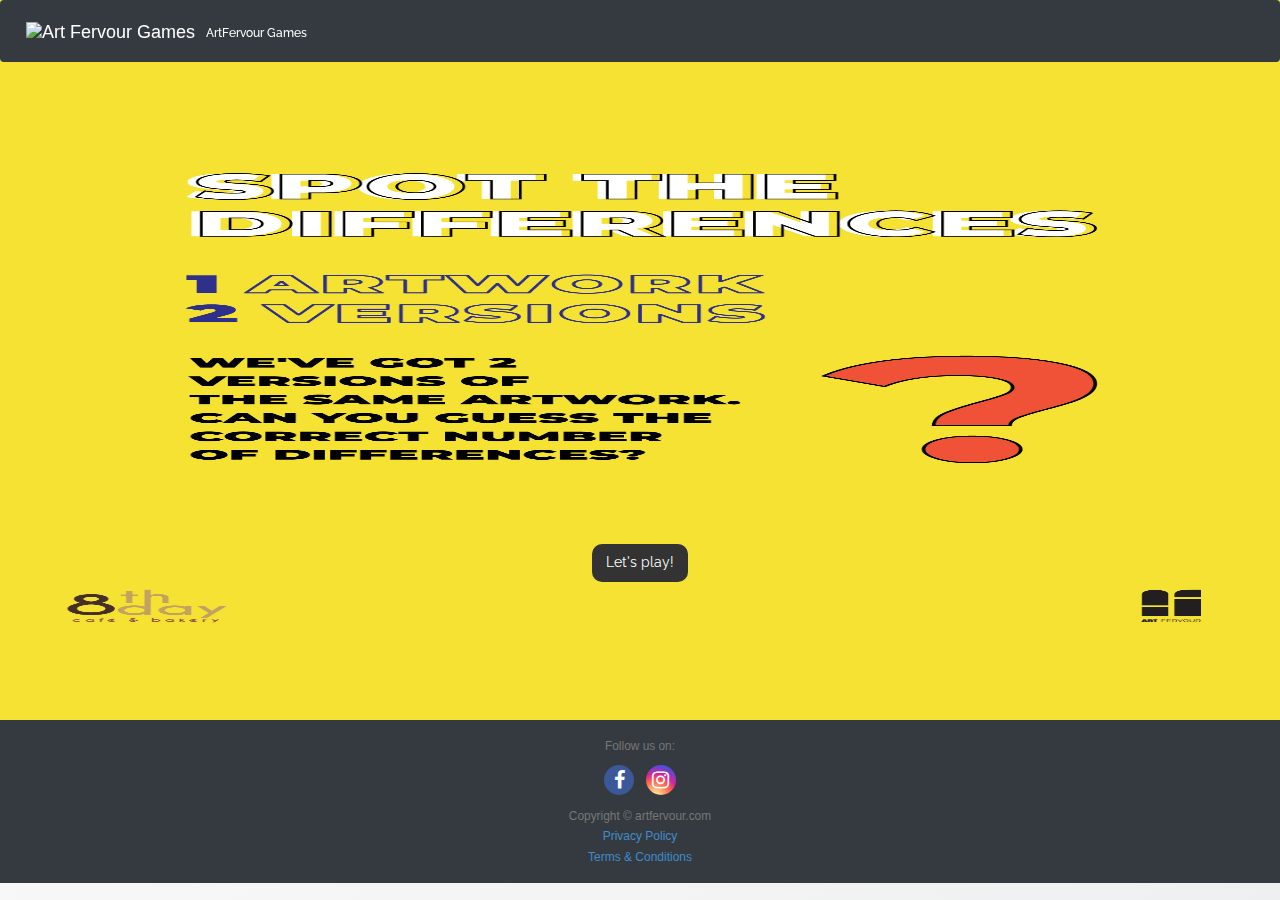
==== commit 6cd40b51: "update" ====
--- a/index.html
+++ b/index.html
@@ -280,7 +280,7 @@
           'options': [
             'More than 1 but less than 3',
             'More than 3 but less than 6',
-            'No differences',
+            'No differences or one difference',
           ],
           'correctIndex': 1,
         },
@@ -307,4 +307,4 @@
 
 </script> -->
 
-</html>+</html>
